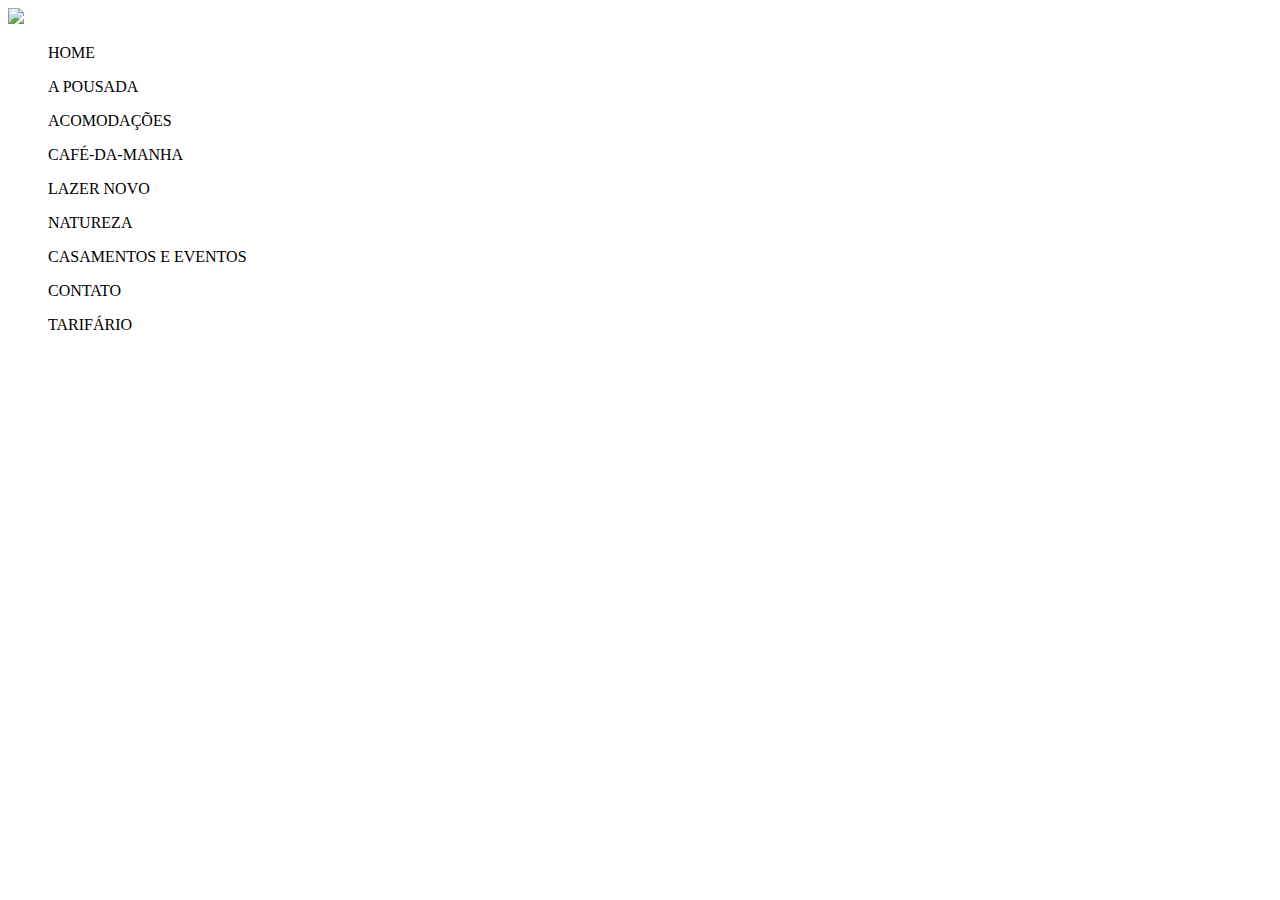
==== asscets/index.html @ f8b4b652 "fazendo headerhtml" ====
<!DOCTYPE html>
<html lang="PT-br">

<head>
    <meta charset="UTF-8">
    <meta http-equiv="X-UA-Compatible" content="IE=edge">
    <meta name="viewport" content="width=device-width, initial-scale=1.0">
    <title>Document</title>
    <link rel='stylesheet' type='text/css' media='screen' href='../asscets/index.html'>
    <script src='main.js'></script>
</head>

<body>
    <header>
        <div class="row">
            <div class="col">
                <img src="icon">
            </div>
            <div class="col">
                <div class="li">
                    <ul>HOME</ul>
                    <ul>A POUSADA</ul>
                    <ul>ACOMODAÇÕES</ul>
                    <ul>CAFÉ-DA-MANHA</ul>
                    <ul>LAZER
                        NOVO
                    </ul>
                    <ul>NATUREZA</ul>
                    <ul>CASAMENTOS E EVENTOS</ul>
                    <ul>CONTATO</ul>
                    <ul>TARIFÁRIO</ul>
                </div>
            </div>
        </div>
    </header>
</body>

</html>
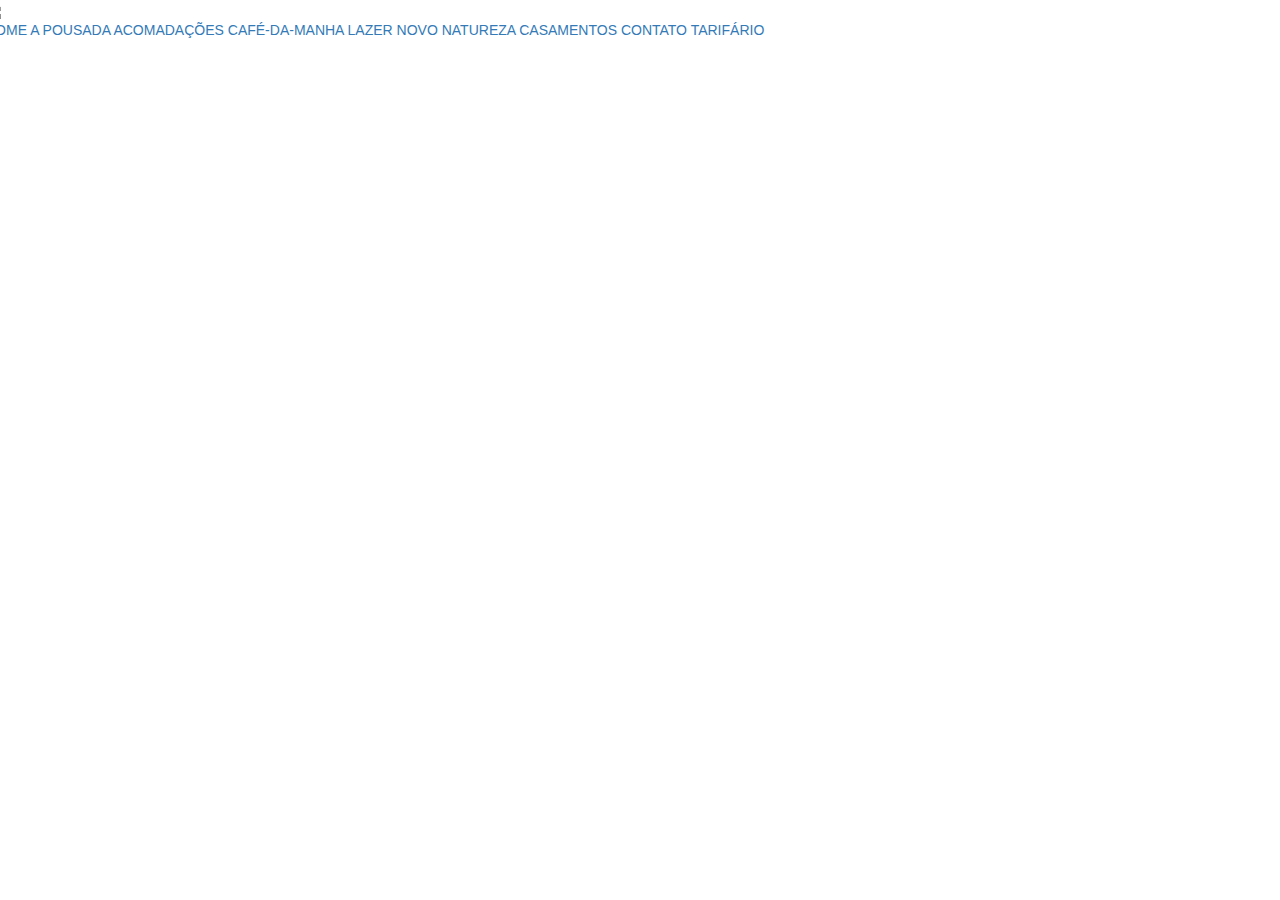
==== commit ce77a2bd: "adicionando js" ====
--- a/asscets/index.html
+++ b/asscets/index.html
@@ -5,9 +5,14 @@
     <meta charset="UTF-8">
     <meta http-equiv="X-UA-Compatible" content="IE=edge">
     <meta name="viewport" content="width=device-width, initial-scale=1.0">
+    <link rel='stylesheet' type='text/css' media='screen' href='./css/style.css'>
+    <script src='./js/main.js'></script>
+    <link rel="stylesheet" type="text/css" href="./assets/slick-1.8.1/slick/slick.css" />
+    <link rel="stylesheet" type="text/css" href="./assets/slick-1.8.1/slick/slick-theme.css" />
+    <link rel="stylesheet" href="https://maxcdn.bootstrapcdn.com/bootstrap/3.4.1/css/bootstrap.min.css">
+    <script src="https://ajax.googleapis.com/ajax/libs/jquery/3.5.1/jquery.min.js"></script>
+    <script src="https://maxcdn.bootstrapcdn.com/bootstrap/3.4.1/js/bootstrap.min.js"></script>
     <title>Document</title>
-    <link rel='stylesheet' type='text/css' media='screen' href='../asscets/index.html'>
-    <script src='main.js'></script>
 </head>
 
 <body>
@@ -18,21 +23,45 @@
             </div>
             <div class="col">
                 <div class="li">
-                    <ul>HOME</ul>
-                    <ul>A POUSADA</ul>
-                    <ul>ACOMODAÇÕES</ul>
-                    <ul>CAFÉ-DA-MANHA</ul>
-                    <ul>LAZER
-                        NOVO
-                    </ul>
-                    <ul>NATUREZA</ul>
-                    <ul>CASAMENTOS E EVENTOS</ul>
-                    <ul>CONTATO</ul>
-                    <ul>TARIFÁRIO</ul>
+                    <li>
+                        <a href="">HOME</a>
+                        <a href="">A POUSADA</a>
+                        <a href="">ACOMADAÇÕES</a>
+                        <a href="">CAFÉ-DA-MANHA</a>
+                        <a href="">LAZER
+                            NOVO
+                        </a>
+                        <a href="">NATUREZA</a>
+                        <a href="">CASAMENTOS</a>
+                        <a href="">CONTATO</a>
+                        <a href="">TARIFÁRIO</a>
+                    </li>
                 </div>
             </div>
         </div>
     </header>
+
+    <section class="sliders">
+        <div class="slider">
+            <div class="slider">
+                <div><img src=""></div>
+                <div><img src=""></div>
+                <div><img src=""></div>
+                <div><img src=""></div>
+                <div><img src=""></div>
+                <div><img src=""></div>
+                <div><img src=""></div>
+                <div><img src=""></div>
+                <div><img src=""></div>
+            </div>
+        </div>
+    </section>
+
+
+    <script type="text/javascript" src="//code.jquery.com/jquery-1.11.0.min.js"></script>
+    <script type="text/javascript" src="//code.jquery.com/jquery-migrate-1.2.1.min.js"></script>
+    <script src="https://cdnjs.cloudflare.com/ajax/libs/slick-carousel/1.8.1/slick.min.js"></script>
+    <script src="/asscets/js/main.js"></script>
 </body>
 
 </html>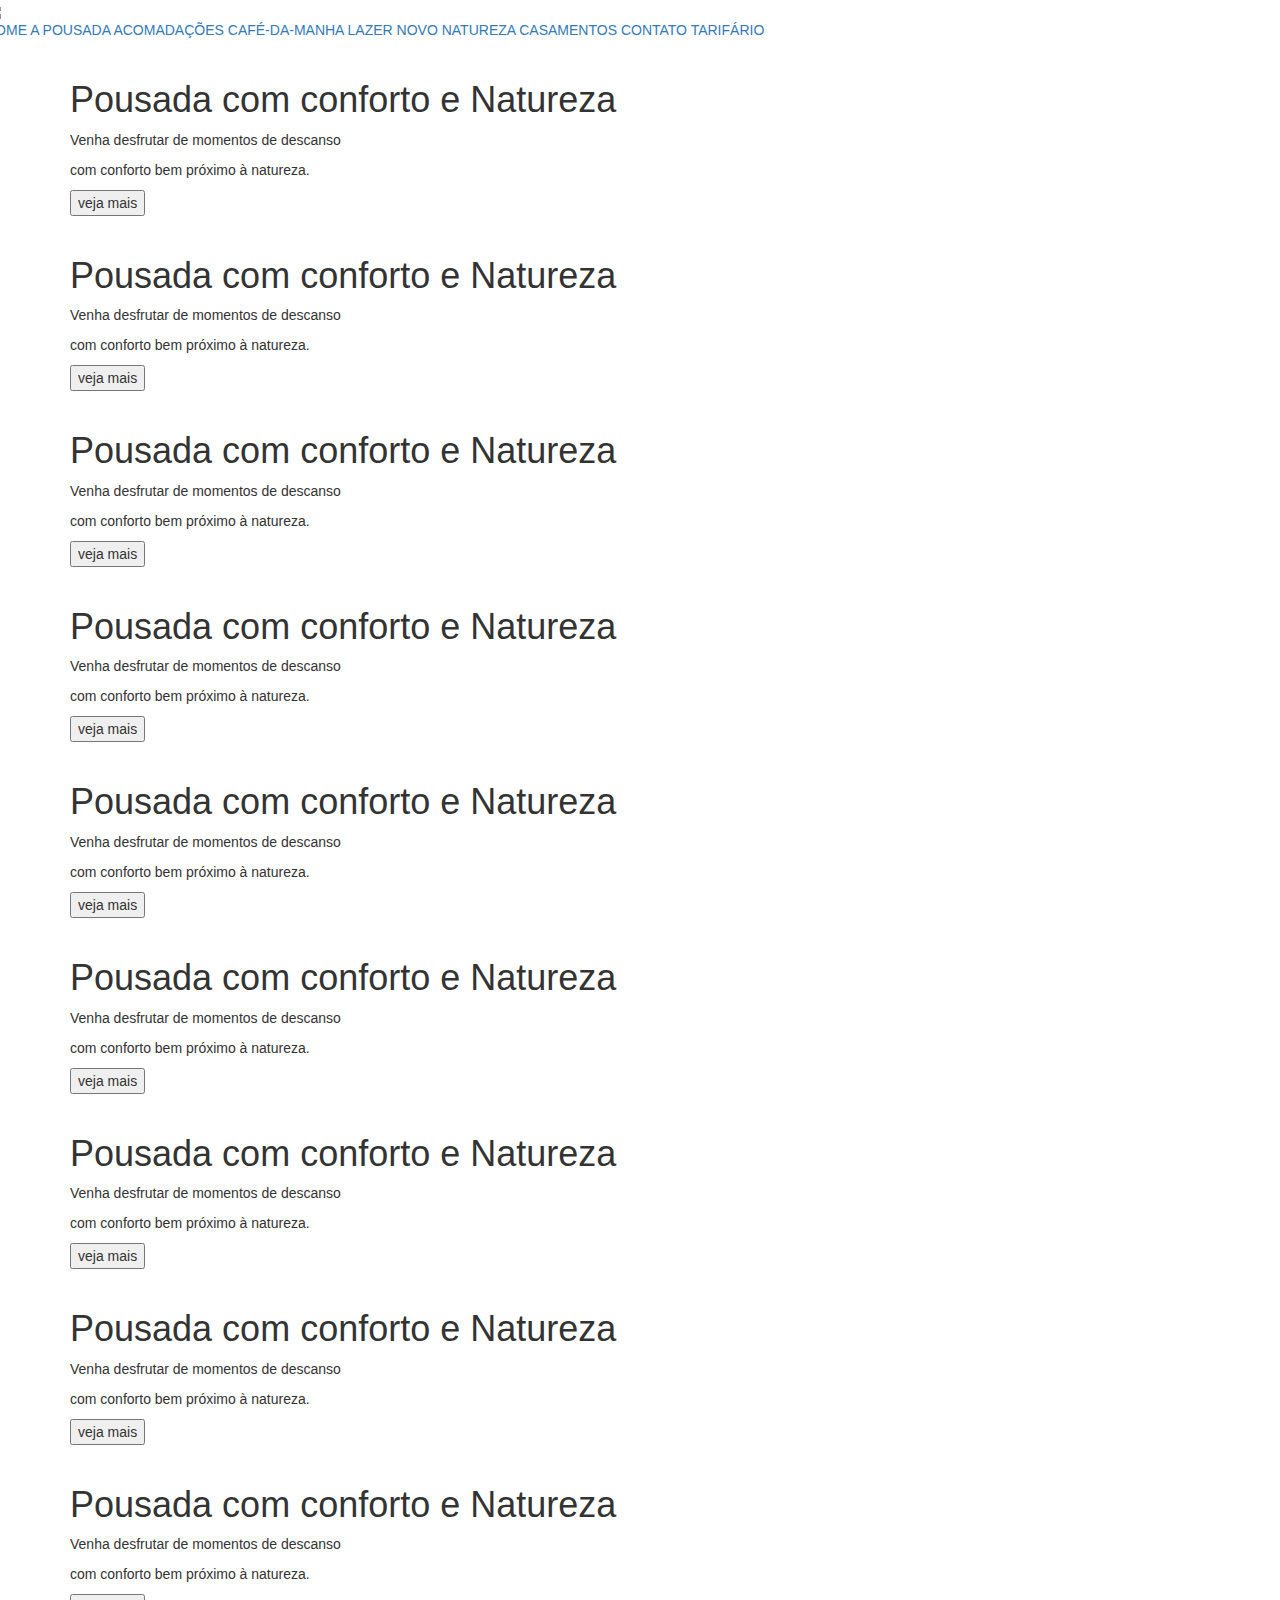
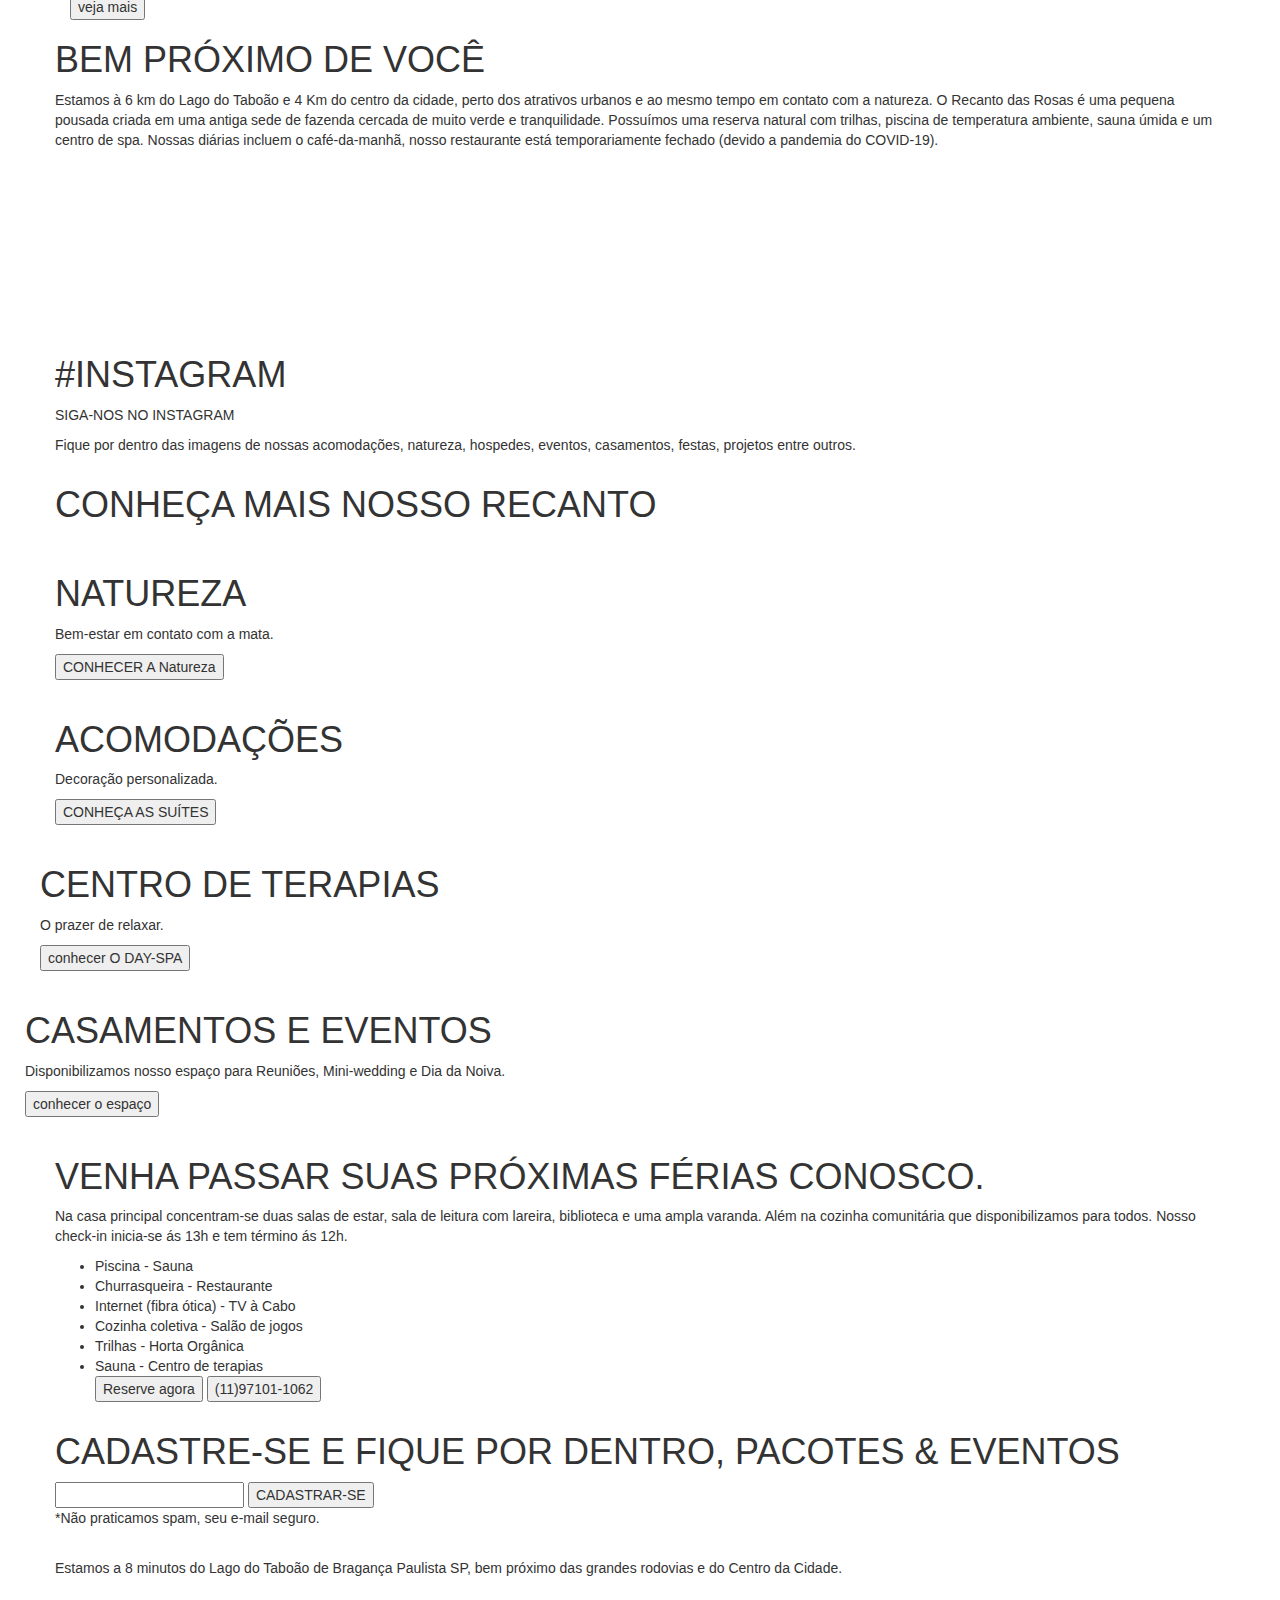
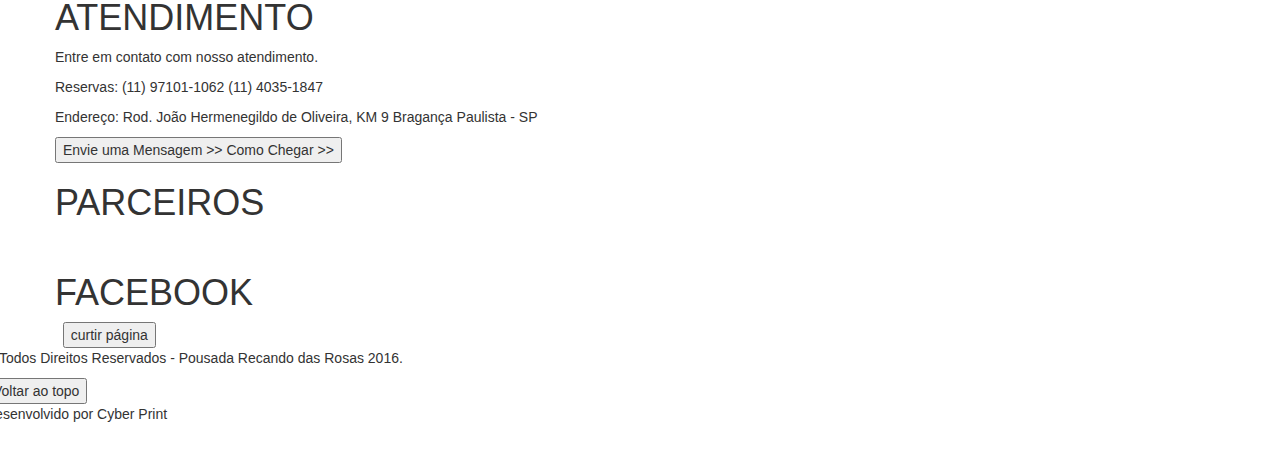
==== commit 4f937dfb: "html concluido" ====
--- a/asscets/index.html
+++ b/asscets/index.html
@@ -41,27 +41,256 @@
         </div>
     </header>
 
+
     <section class="sliders">
-        <div class="slider">
+        <div class="container">
             <div class="slider">
-                <div><img src=""></div>
-                <div><img src=""></div>
-                <div><img src=""></div>
-                <div><img src=""></div>
-                <div><img src=""></div>
-                <div><img src=""></div>
-                <div><img src=""></div>
-                <div><img src=""></div>
-                <div><img src=""></div>
-            </div>
-        </div>
-    </section>
-
+                <div class="slider">
+                    <div><img src="">
+                        <h1>Pousada com conforto e Natureza</h1>
+                        <p>Venha desfrutar de momentos de descanso</p>
+                        <p>com conforto bem próximo à natureza.</p>
+                        <button>veja mais</button>
+                    </div>
+                    <div><img src="">
+                        <h1>Pousada com conforto e Natureza</h1>
+                        <p>Venha desfrutar de momentos de descanso</p>
+                        <p>com conforto bem próximo à natureza.</p>
+                        <button>veja mais</button>
+                    </div>
+                    <div><img src="">
+                        <h1>Pousada com conforto e Natureza</h1>
+                        <p>Venha desfrutar de momentos de descanso</p>
+                        <p>com conforto bem próximo à natureza.</p>
+                        <button>veja mais</button>
+                    </div>
+                    <div><img src="">
+                        <h1>Pousada com conforto e Natureza</h1>
+                        <p>Venha desfrutar de momentos de descanso</p>
+                        <p>com conforto bem próximo à natureza.</p>
+                        <button>veja mais</button>
+                    </div>
+                    <div><img src="">
+                        <h1>Pousada com conforto e Natureza</h1>
+                        <p>Venha desfrutar de momentos de descanso</p>
+                        <p>com conforto bem próximo à natureza.</p>
+                        <button>veja mais</button>
+                    </div>
+                    <div><img src="">
+                        <h1>Pousada com conforto e Natureza</h1>
+                        <p>Venha desfrutar de momentos de descanso</p>
+                        <p>com conforto bem próximo à natureza.</p>
+                        <button>veja mais</button>
+                    </div>
+                    <div><img src="">
+                        <h1>Pousada com conforto e Natureza</h1>
+                        <p>Venha desfrutar de momentos de descanso</p>
+                        <p>com conforto bem próximo à natureza.</p>
+                        <button>veja mais</button>
+                    </div>
+                    <div><img src="">
+                        <h1>Pousada com conforto e Natureza</h1>
+                        <p>Venha desfrutar de momentos de descanso</p>
+                        <p>com conforto bem próximo à natureza.</p>
+                        <button>veja mais</button>
+                    </div>
+                    <div><img src="">
+                        <h1>Pousada com conforto e Natureza</h1>
+                        <p>Venha desfrutar de momentos de descanso</p>
+                        <p>com conforto bem próximo à natureza.</p>
+                        <button>veja mais</button>
+                    </div>
+                </div>
+            </div>
+        </div>
+    </section>
 
     <script type="text/javascript" src="//code.jquery.com/jquery-1.11.0.min.js"></script>
     <script type="text/javascript" src="//code.jquery.com/jquery-migrate-1.2.1.min.js"></script>
     <script src="https://cdnjs.cloudflare.com/ajax/libs/slick-carousel/1.8.1/slick.min.js"></script>
     <script src="/asscets/js/main.js"></script>
+
+    <section class="proximodevoce">
+        <div class="container">
+            <div class="row">
+                <div class="col">
+                    <h1>
+                        BEM PRÓXIMO DE VOCÊ
+                    </h1>
+                    <p>Estamos à 6 km do Lago do Taboão e 4 Km do centro da cidade, perto dos atrativos urbanos e ao
+                        mesmo tempo em contato com a natureza. O Recanto das Rosas é uma pequena pousada criada em uma
+                        antiga sede de fazenda cercada de muito verde e tranquilidade. Possuímos uma reserva natural com
+                        trilhas, piscina de temperatura ambiente, sauna úmida e um centro de spa. Nossas diárias incluem
+                        o café-da-manhã, nosso restaurante está temporariamente fechado (devido a pandemia do COVID-19).
+                    </p>
+                    <img src="">
+                    <video src=""></video>
+                </div>
+            </div>
+        </div>
+    </section>
+
+    <section class="instagram">
+        <div class="container">
+            <div class="row">
+                <div class="col">
+                    <img src="">
+                </div>
+                <div class="col">
+                    <h1>#INSTAGRAM</h1>
+                    <p>SIGA-NOS NO INSTAGRAM</p>
+                    <p>Fique por dentro das imagens de nossas acomodações, natureza, hospedes, eventos, casamentos,
+                        festas,
+                        projetos entre outros.
+                    </p>
+                </div>
+            </div>
+        </div>
+    </section>
+
+    <section class="conhecamais">
+        <div class="container">
+            <div class="row">
+                <div class="col">
+                    <h1>CONHEÇA MAIS NOSSO RECANTO</h1>
+                </div>
+            </div>
+        </div>
+    </section>
+
+    <section class="sobremais">
+        <div class="container">
+            <div class="row">
+                <div class="colnatureza">
+                    <img src="">
+                    <h1>NATUREZA</h1>
+                    <p>Bem-estar em contato com a mata.</p>
+                    <button>CONHECER A Natureza</button>
+                </div>
+            </div>
+            <div class="row">
+                <div class="colacomodacoes">
+                    <img src="">
+                    <h1>ACOMODAÇÕES</h1>
+                    <p>Decoração personalizada.</p>
+                    <button>CONHEÇA AS SUÍTES</button>
+                </div>
+                <div class="row">
+                    <div class="colcentrodeterapias">
+                        <img src="">
+                        <h1>CENTRO DE TERAPIAS</h1>
+                        <p>O prazer de relaxar.</p>
+                        <button>conhecer O DAY-SPA</button>
+                    </div>
+                    <div class="row">
+                        <div class="colcasamentoseeventos">
+                            <img src="">
+                            <h1>CASAMENTOS E EVENTOS</h1>
+                            <p>Disponibilizamos nosso espaço para Reuniões, Mini-wedding e Dia da Noiva.</p>
+                            <button>conhecer o espaço</button>
+                        </div>
+                    </div>
+                </div>
+            </div>
+        </div>
+    </section>
+
+    <section class="reserveagora">
+        <div class="container">
+            <div class="row">
+                <div class="col">
+                    <img src="">
+                </div>
+                <div class="col">
+                    <h1>VENHA PASSAR SUAS PRÓXIMAS
+                        FÉRIAS CONOSCO.</h1>
+                    <p>
+                        Na casa principal concentram-se duas salas de estar, sala de leitura com lareira, biblioteca e
+                        uma
+                        ampla varanda. Além na cozinha comunitária que disponibilizamos para todos. Nosso check-in
+                        inicia-se
+                        ás 13h e tem término ás 12h.
+                    </p>
+                    <ul>
+                        <li>Piscina - Sauna</li>
+                        <li>Churrasqueira - Restaurante</li>
+                        <li>Internet (fibra ótica) - TV à Cabo</li>
+                        <li>Cozinha coletiva - Salão de jogos</li>
+                        <li>Trilhas - Horta Orgânica</li>
+                        <li>Sauna - Centro de terapias</li>
+                        <button>Reserve agora</button>
+                        <button>(11)97101-1062</button>
+                    </ul>
+                </div>
+            </div>
+        </div>
+    </section>
+
+    <section class="cadastrese">
+        <div class="container">
+            <div class="row">
+                <div class="col">
+                    <h1>
+                        CADASTRE-SE E FIQUE POR DENTRO, PACOTES & EVENTOS
+                    </h1>
+                    <input type="seu E-Mail">
+                    <button>CADASTRAR-SE</button>
+                    <p>*Não praticamos spam, seu e-mail seguro.</p>
+                </div>
+            </div>
+        </div>
+    </section>
+
+    <footer>
+        <div class="container">
+            <div class="row">
+                <div class="col">
+                    <img src="">
+                    <p>Estamos a 8 minutos do Lago do Taboão de Bragança Paulista SP, bem próximo das grandes rodovias e
+                        do Centro da Cidade.</p>
+                </div>
+                <div class="col">
+                    <h1>
+                        ATENDIMENTO
+                    </h1>
+                    <p>Entre em contato com nosso atendimento.</p>
+                    <p>Reservas:
+                        (11) 97101-1062
+                        (11) 4035-1847
+                    </p>
+                    <p>Endereço:
+                        Rod. João Hermenegildo de Oliveira, KM 9
+                        Bragança Paulista - SP</p>
+                    <button>
+                        Envie uma Mensagem >>
+                        Como Chegar >></button>
+                </div>
+                <div class="col">
+                    <h1>
+                        PARCEIROS
+                    </h1>
+                    <img src="">
+                    <img src="">
+                    <img src="">
+                    <img src="">
+                    <img src="">
+                </div>
+                <div class="col">
+                    <h1>FACEBOOK</h1>
+                    <img src="">
+                    <img src="">
+                    <button>curtir página</button>
+                </div>
+            </div>
+        </div>
+        <div class="row">
+            <p>© Todos Direitos Reservados - Pousada Recando das Rosas 2016.</p>
+            <button>Voltar ao topo</button>
+            <p>Desenvolvido por Cyber Print</p>
+            <img src="">
+        </div>
+    </footer>
+
 </body>
 
 </html>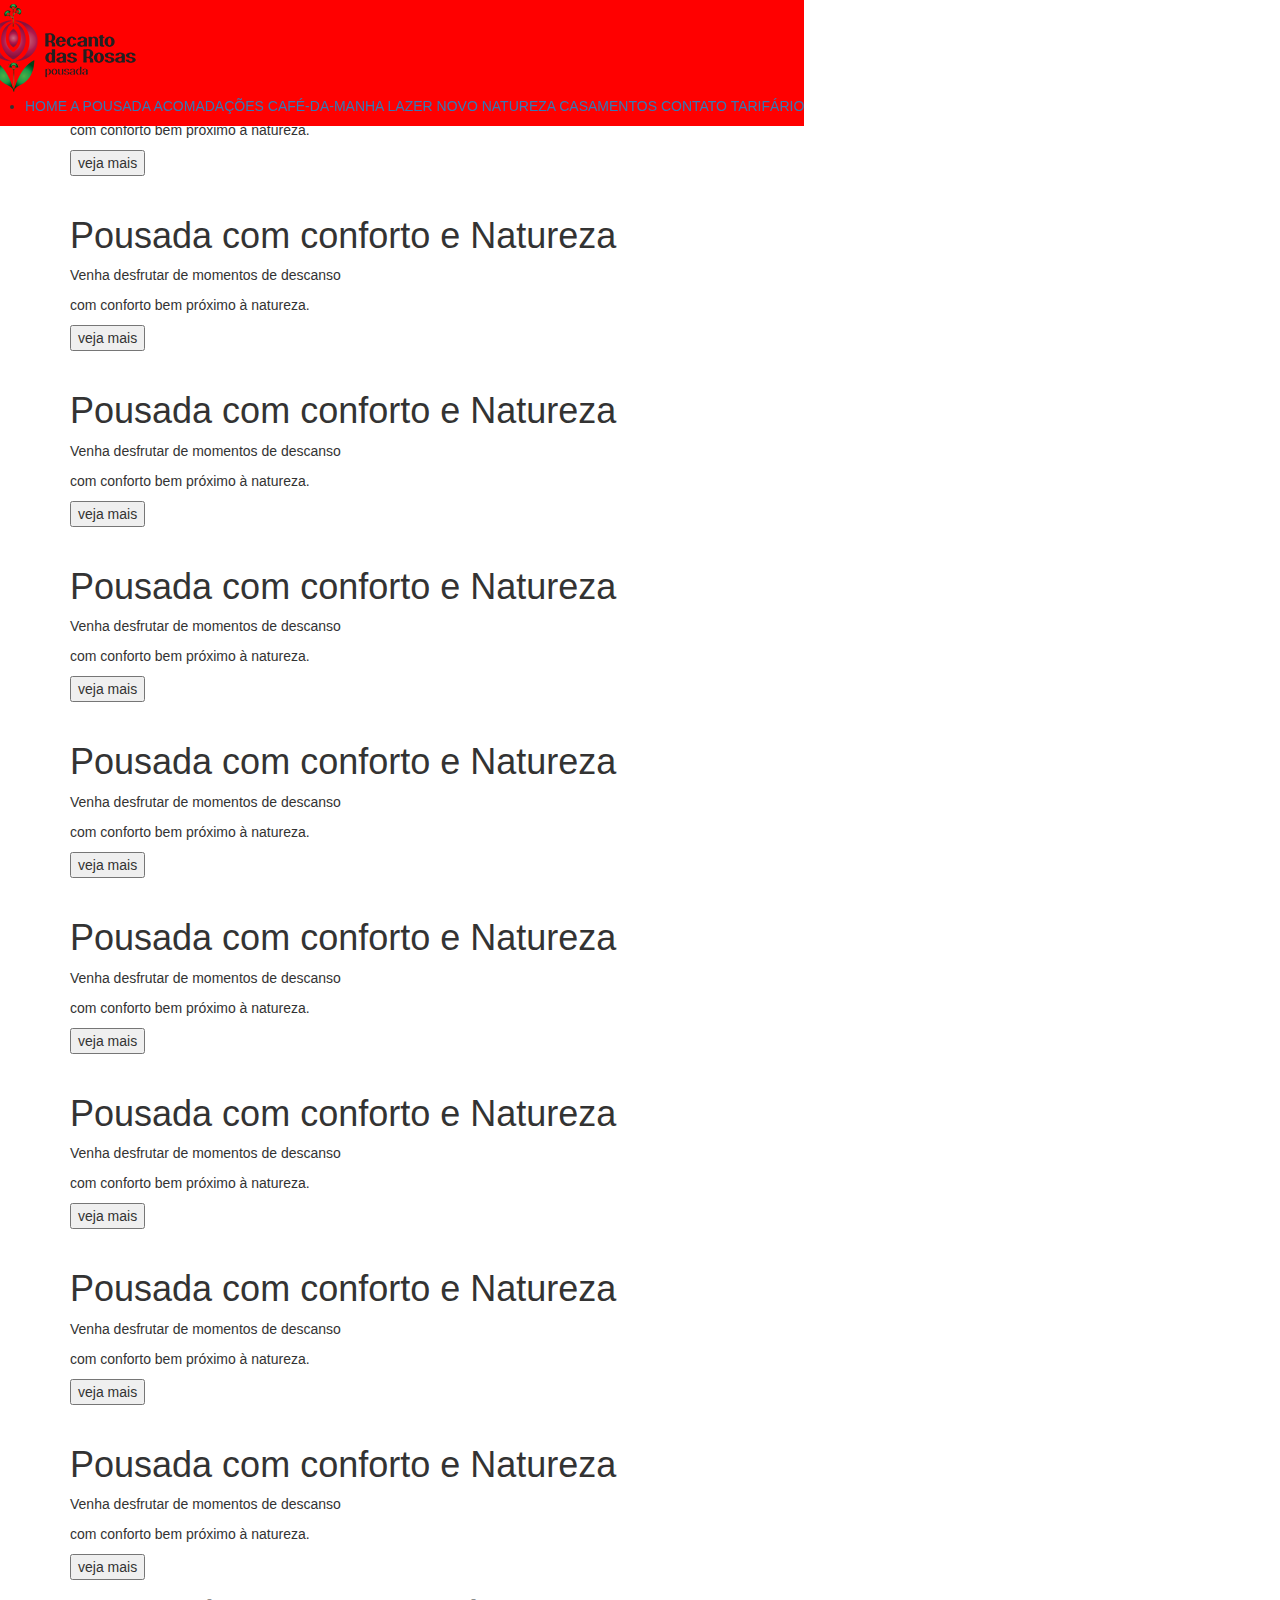
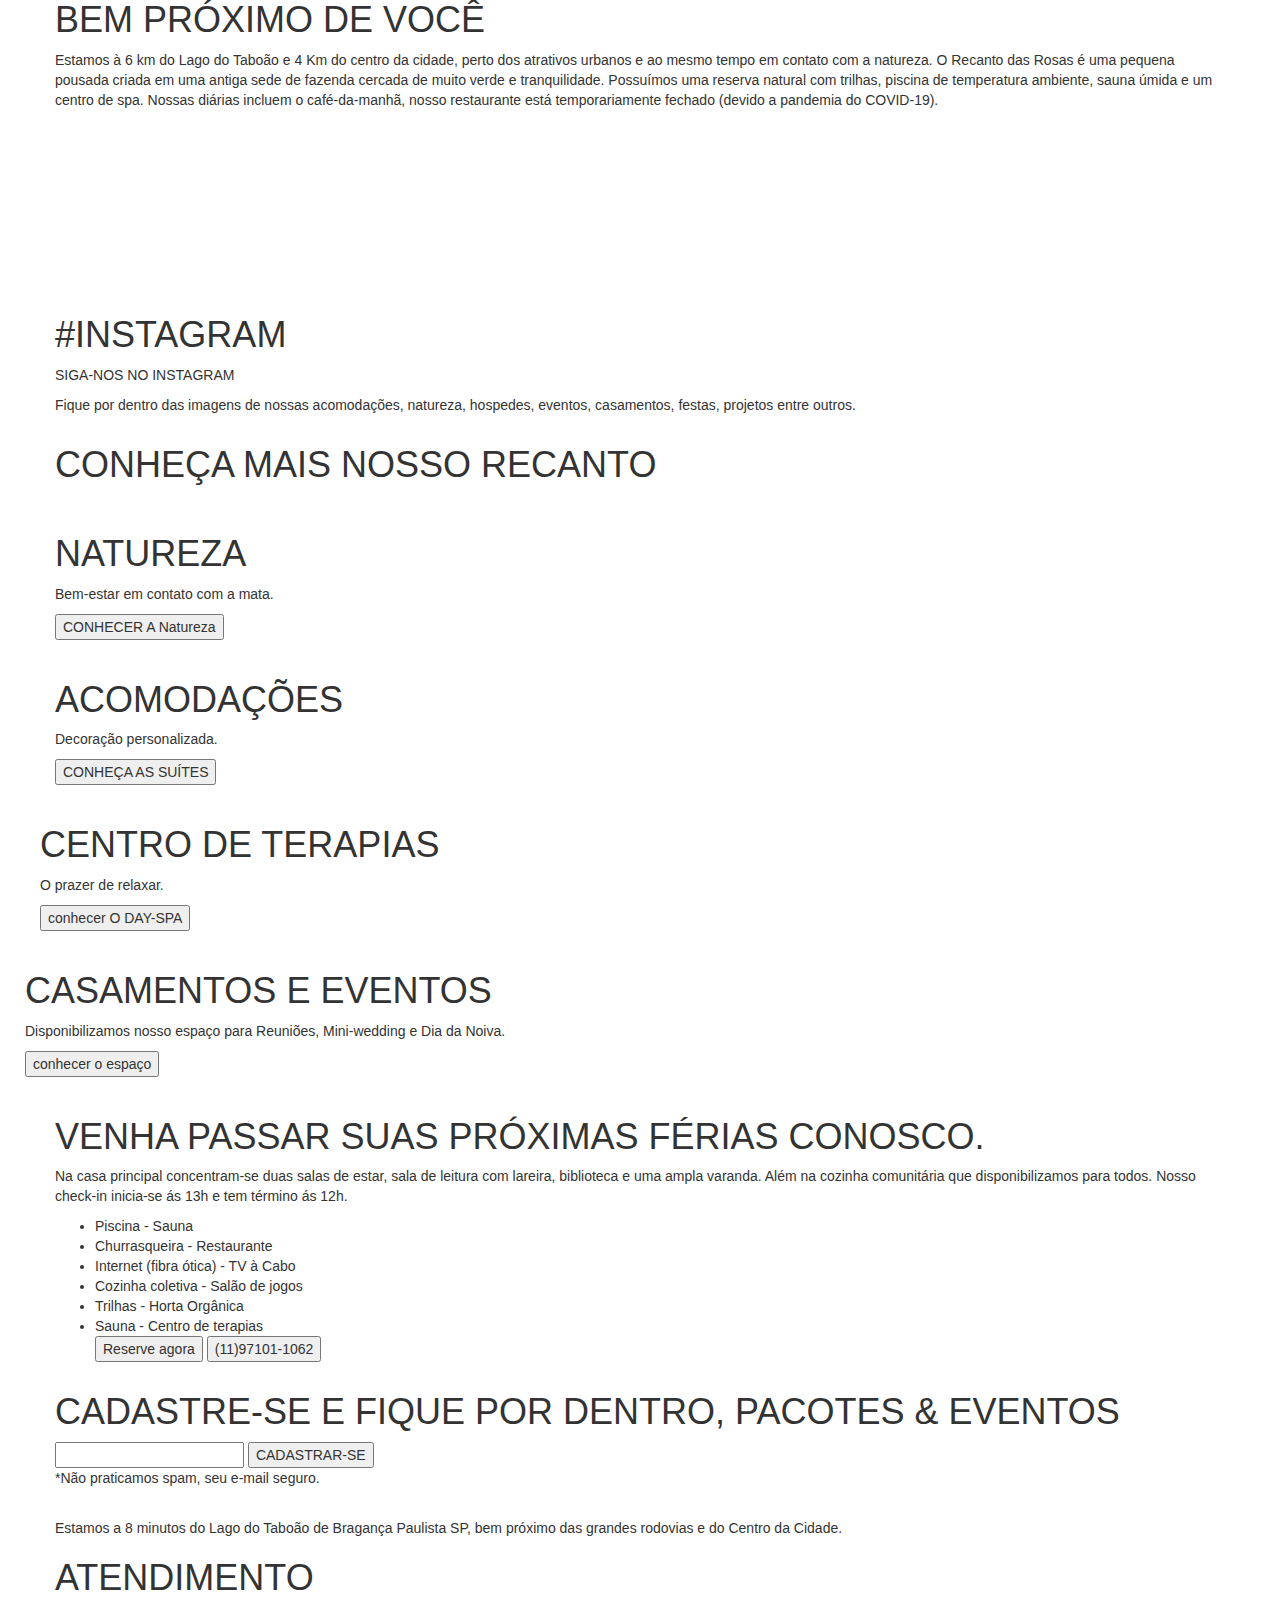
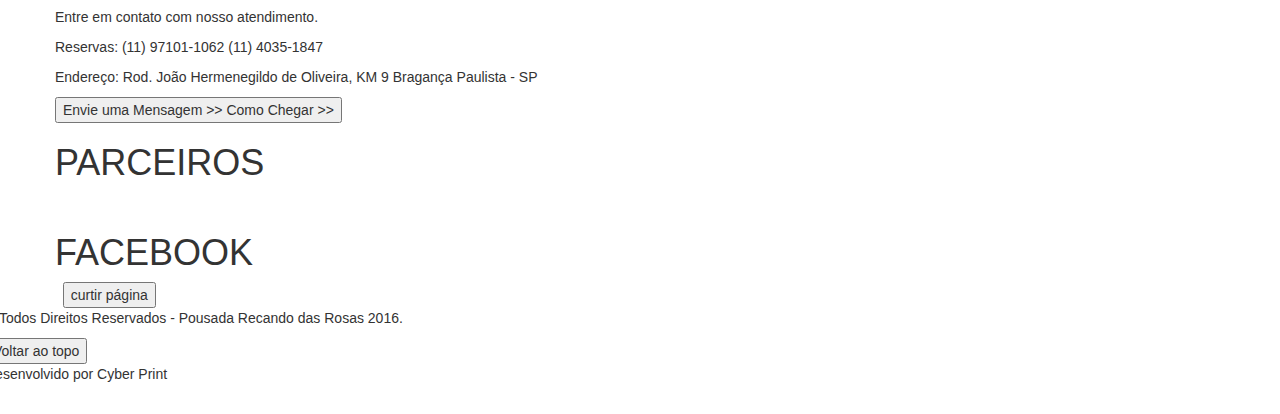
==== commit e65f7960: "adicionando.css" ====
--- a/asscets/index.html
+++ b/asscets/index.html
@@ -19,23 +19,25 @@
     <header>
         <div class="row">
             <div class="col">
-                <img src="icon">
+                <img src="./img/logo.png">
             </div>
             <div class="col">
                 <div class="li">
-                    <li>
-                        <a href="">HOME</a>
-                        <a href="">A POUSADA</a>
-                        <a href="">ACOMADAÇÕES</a>
-                        <a href="">CAFÉ-DA-MANHA</a>
-                        <a href="">LAZER
-                            NOVO
-                        </a>
-                        <a href="">NATUREZA</a>
-                        <a href="">CASAMENTOS</a>
-                        <a href="">CONTATO</a>
-                        <a href="">TARIFÁRIO</a>
-                    </li>
+                    <ul>
+                        <li>
+                            <a href="">HOME</a>
+                            <a href="">A POUSADA</a>
+                            <a href="">ACOMADAÇÕES</a>
+                            <a href="">CAFÉ-DA-MANHA</a>
+                            <a href="">LAZER
+                                NOVO
+                            </a>
+                            <a href="">NATUREZA</a>
+                            <a href="">CASAMENTOS</a>
+                            <a href="">CONTATO</a>
+                            <a href="">TARIFÁRIO</a>
+                        </li>
+                    </ul>
                 </div>
             </div>
         </div>
--- a/asscets/css/style.css
+++ b/asscets/css/style.css
@@ -0,0 +1,14 @@
+body{
+    font-size: 100%;
+    list-style-type: none;
+}
+
+header {
+    position: fixed;  
+    display: flex;
+
+}
+
+header .row {
+    background-color: red;
+}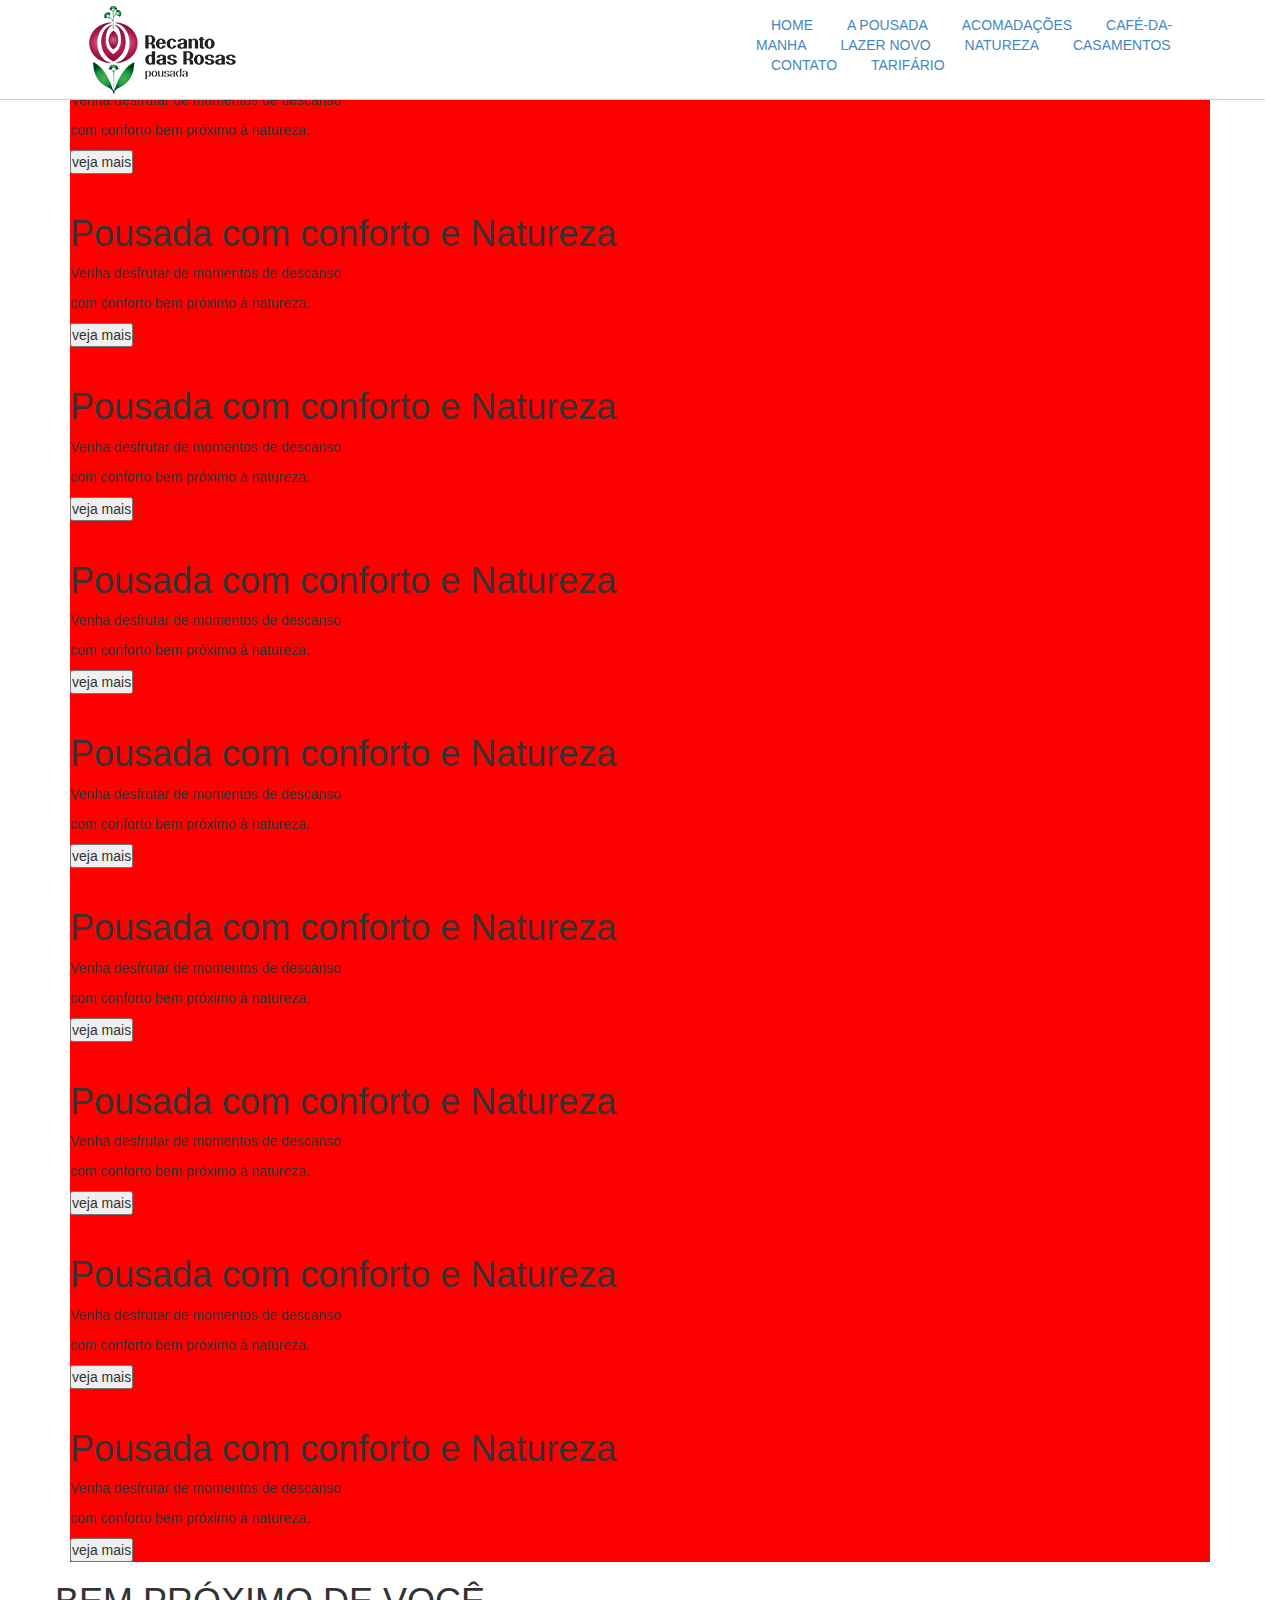
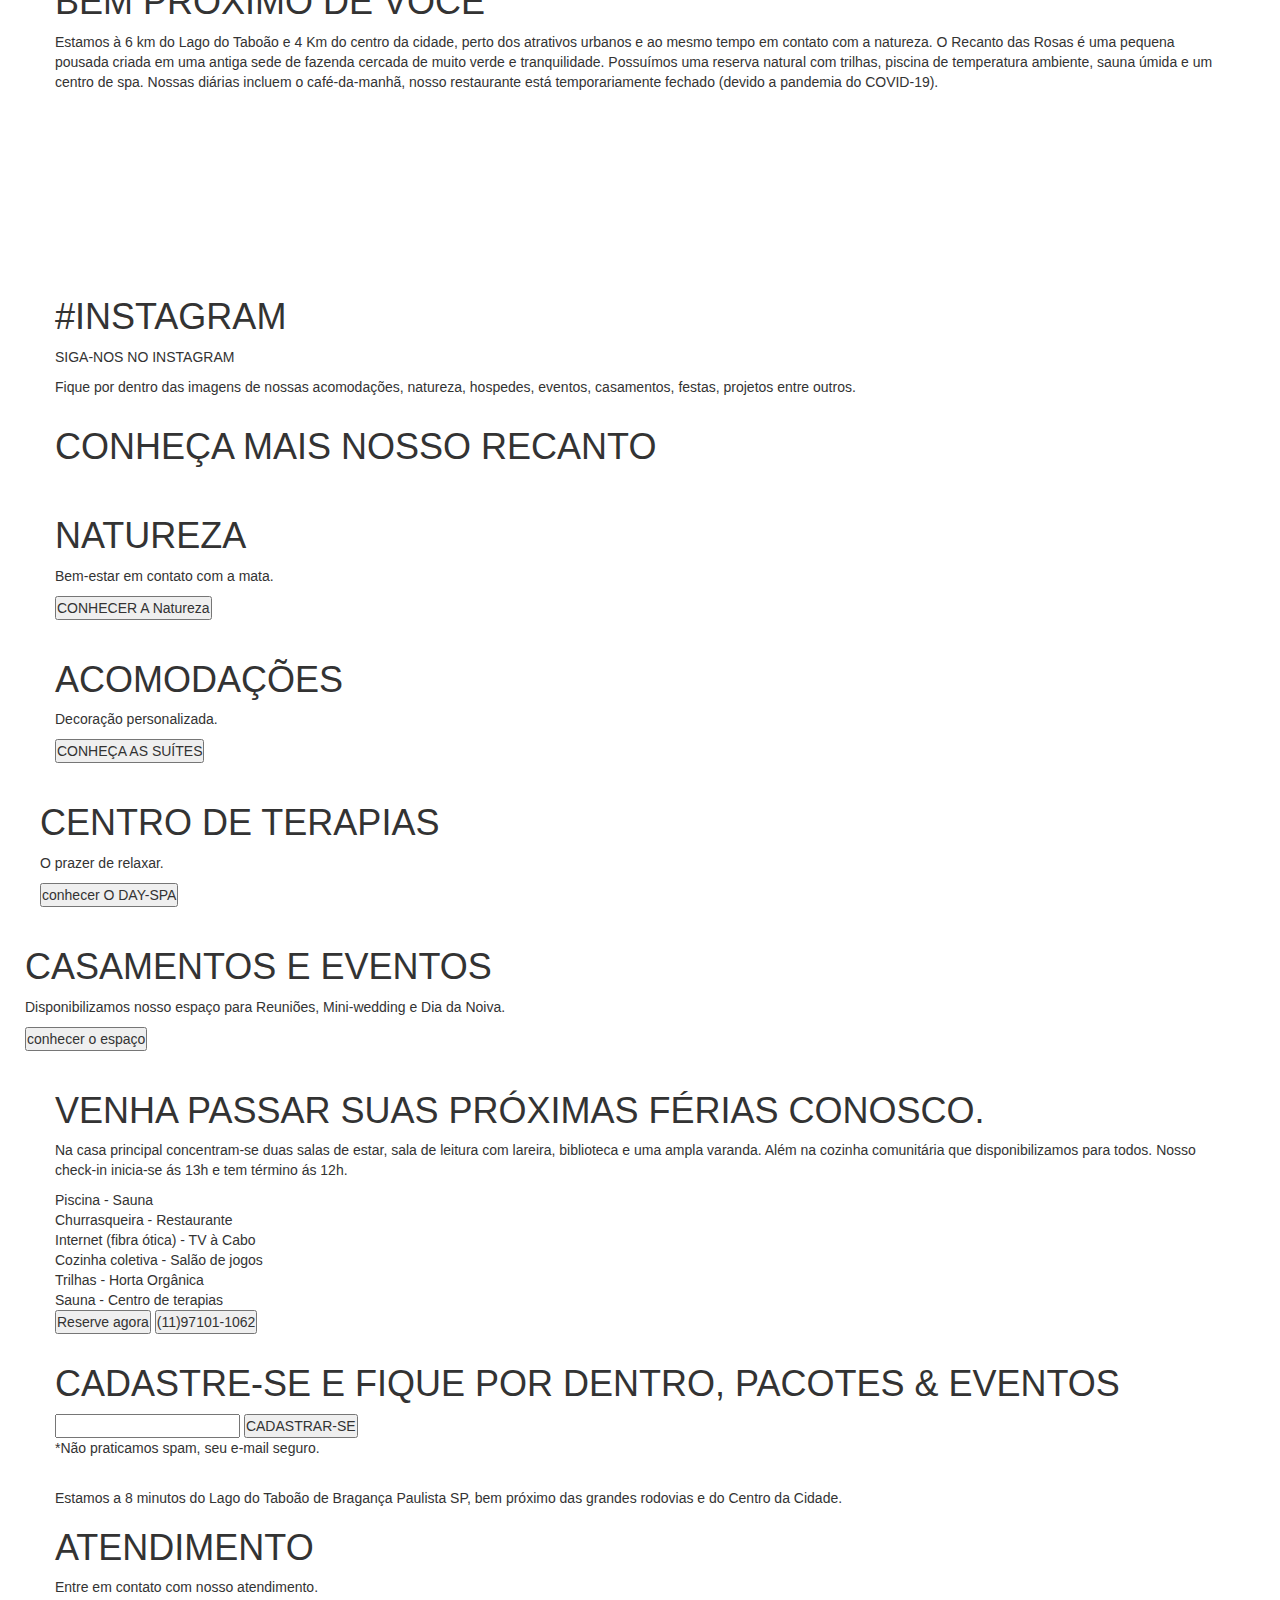
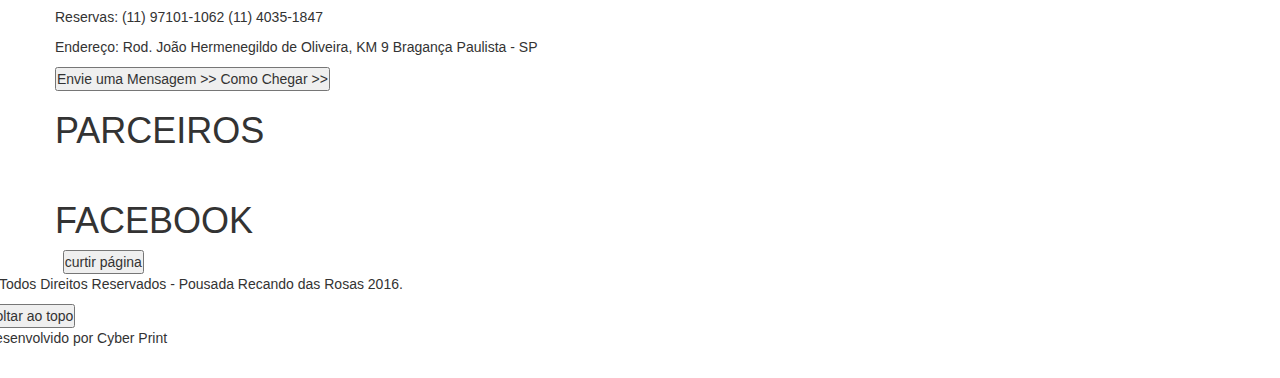
==== commit d9b2d1f2: "terminando header amanha entrego" ====
--- a/asscets/index.html
+++ b/asscets/index.html
@@ -29,9 +29,7 @@
                             <a href="">A POUSADA</a>
                             <a href="">ACOMADAÇÕES</a>
                             <a href="">CAFÉ-DA-MANHA</a>
-                            <a href="">LAZER
-                                NOVO
-                            </a>
+                            <a href="">LAZER NOVO</a>
                             <a href="">NATUREZA</a>
                             <a href="">CASAMENTOS</a>
                             <a href="">CONTATO</a>
--- a/asscets/css/style.css
+++ b/asscets/css/style.css
@@ -1,14 +1,58 @@
+*{margin: 0; padding: 0; font-size: 100%; box-sizing: border-box; font-family: Arial, Helvetica, Opens sans-serif;}
+ul {list-style: none;}
+a {text-decoration: none; cursor: pointer; opacity: 0.9;}
+a:houve {opacity: 1;}
+.container {min-width: 1152px;}
+
 body{
     font-size: 100%;
     list-style-type: none;
 }
 
+header .row {
+    position: fixed;
+    display: flex;
+    list-style: none;
+    gap: 32px;
+    height: 75px;
+    align-items: center;
+    background-color: rgb(255, 255, 255);
+    width: 100%;
+    height: 100px;
+    border-bottom: 1px solid #ccc;
+}
+
 header {
     position: fixed;  
     display: flex;
-
+    width: 100%;
 }
 
-header .row {
+
+header .row .col {
+    display: flex;
+    width: 100%;
+    justify-content: space-between;
+    padding: 0px 0px 0px 68px;
+}
+
+header .row .col .li{
+    position: relative;
+    width: 100%;
+    padding: 0px 0px 0px 47px;
+    display: flex;
+    align-items: center;
+    justify-content: end;
+}
+
+header .row .col .li a {
+    margin: 0px 15px;
+    
+}
+
+.sliders .container .slider {
     background-color: red;
+}
+
+.sliders .container .slider { 
 }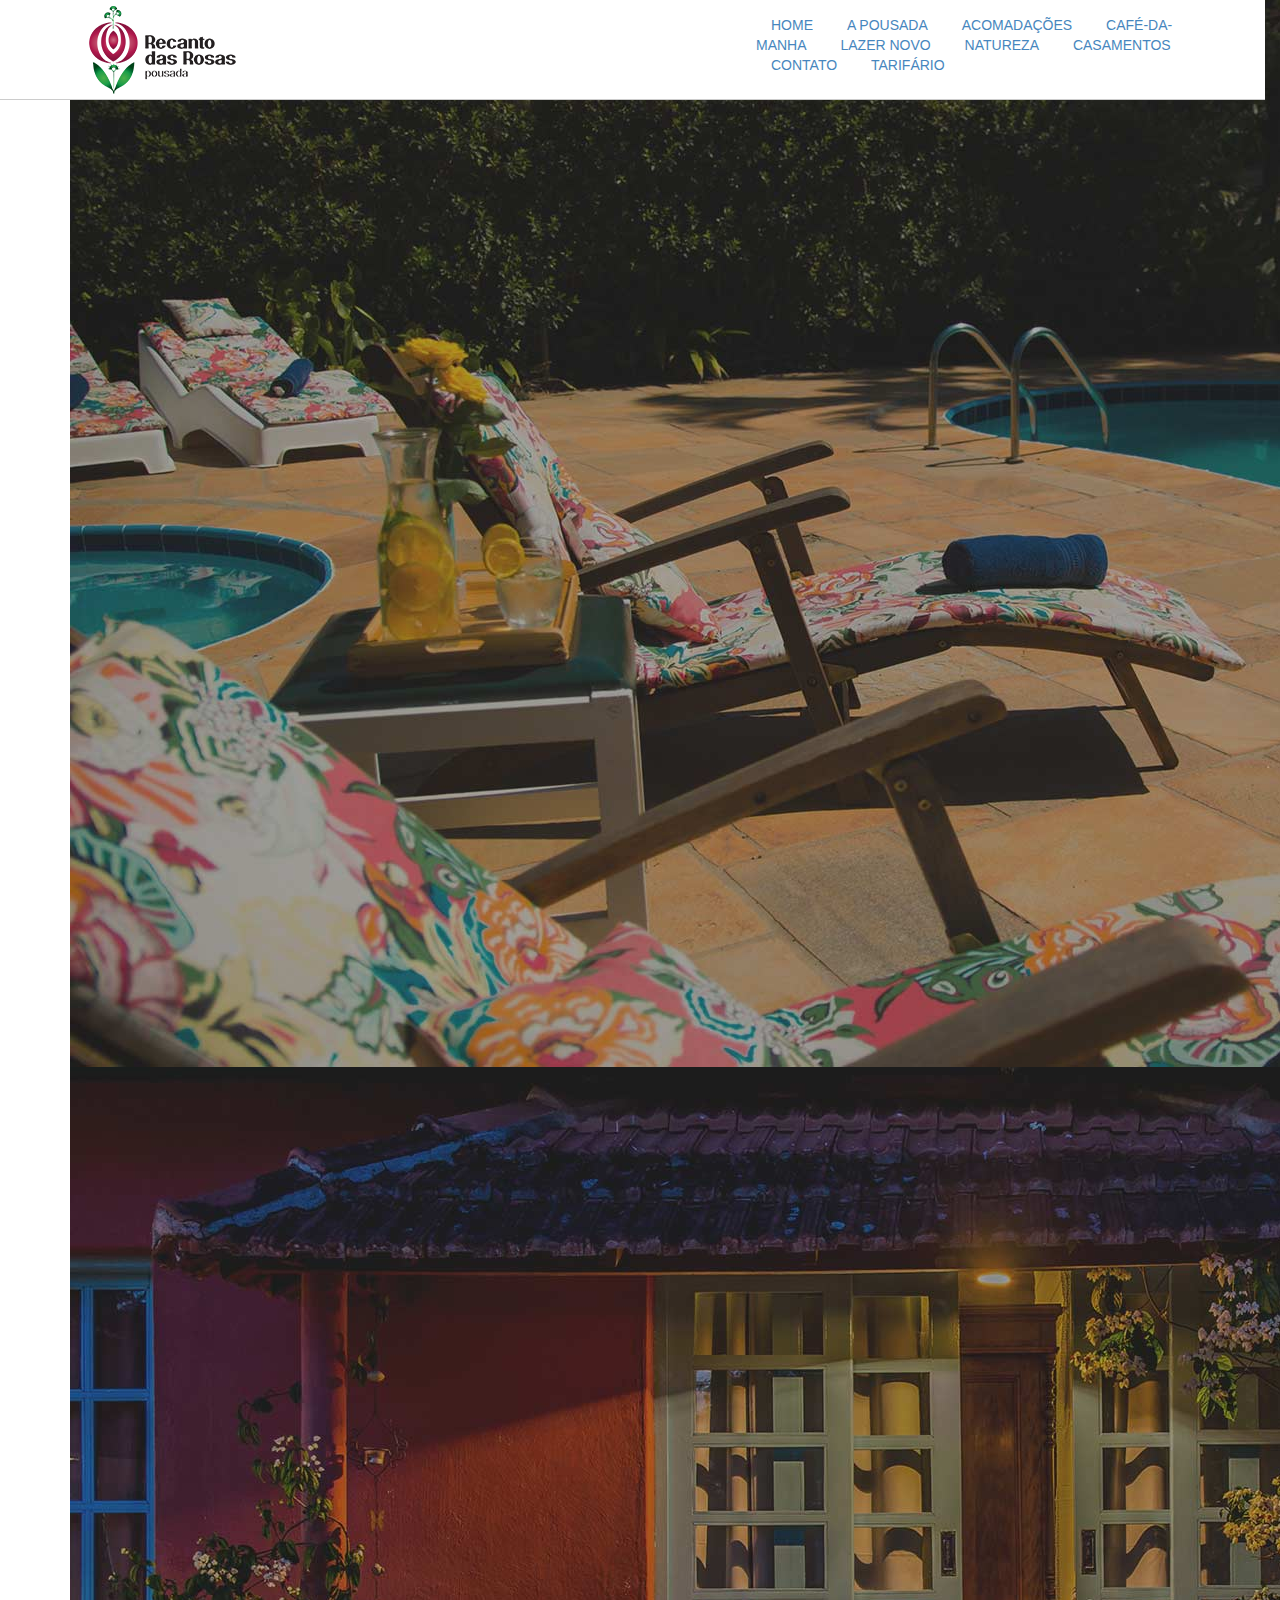
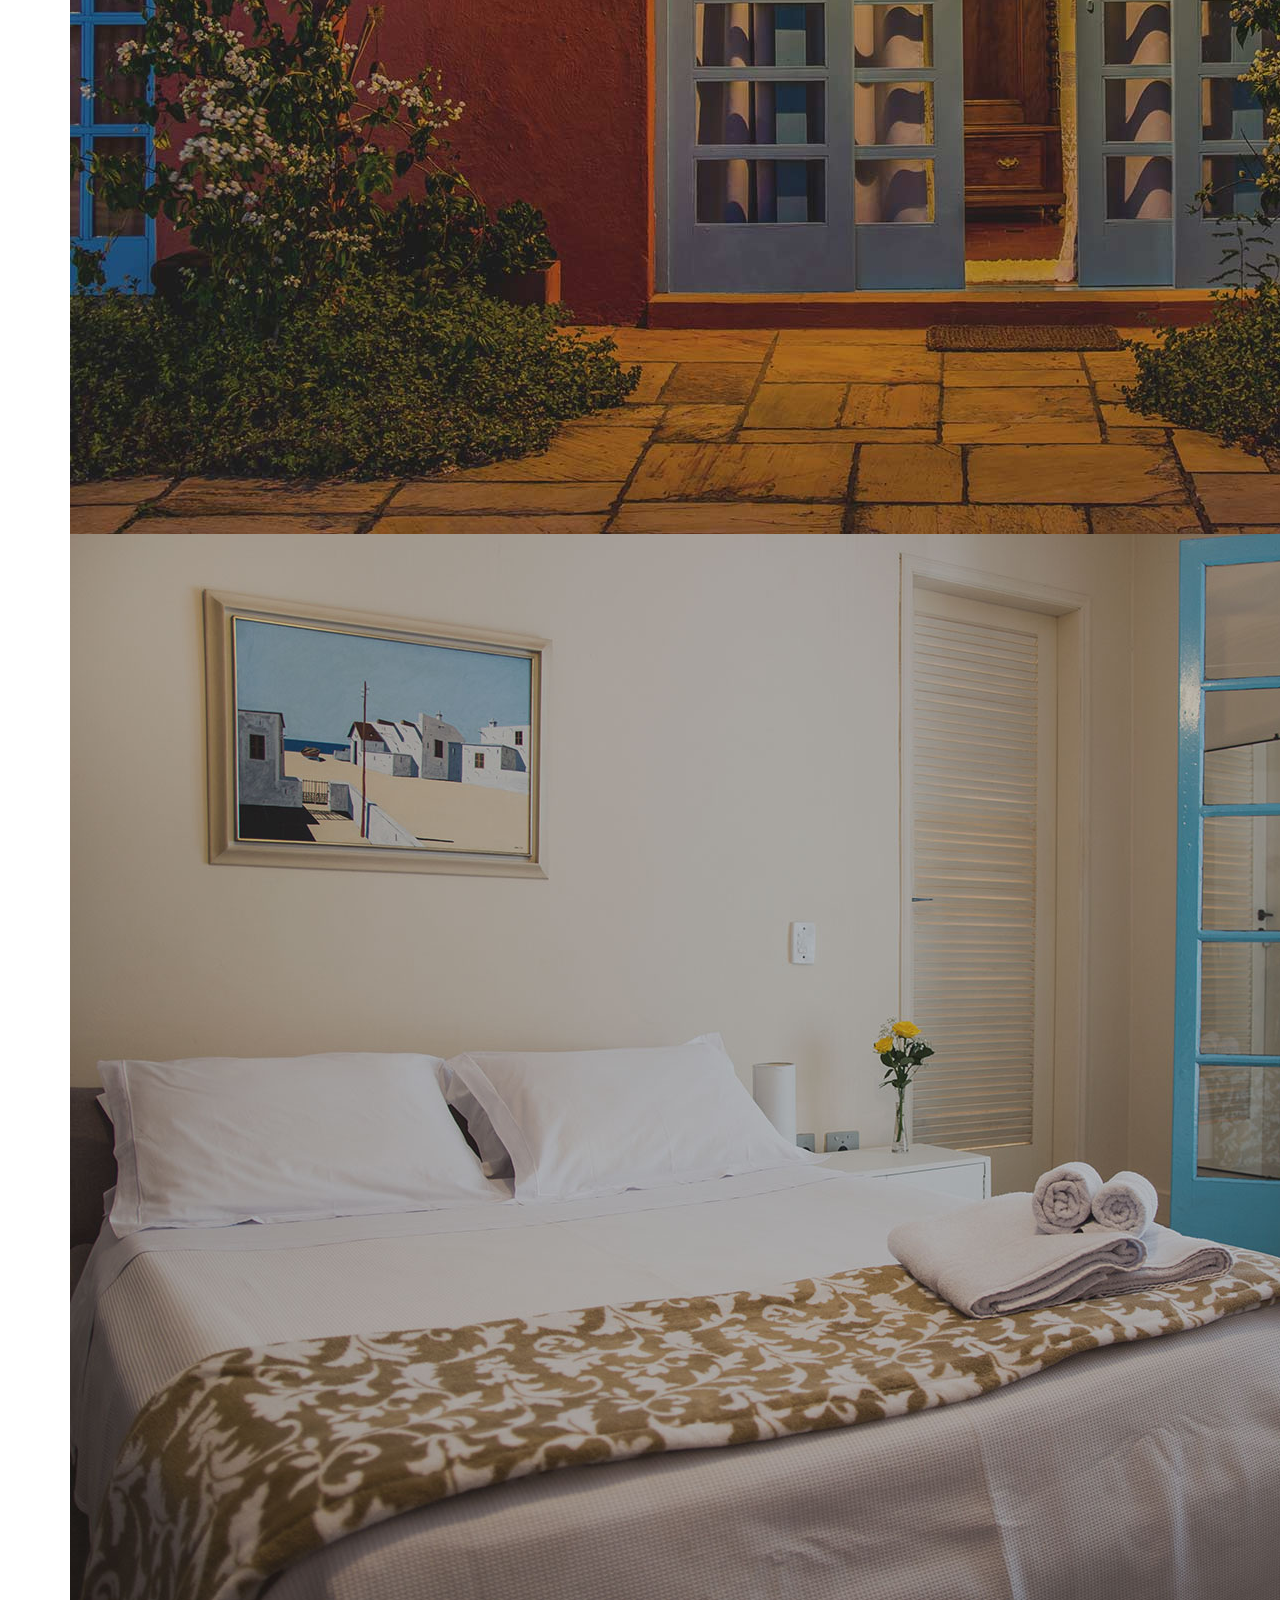
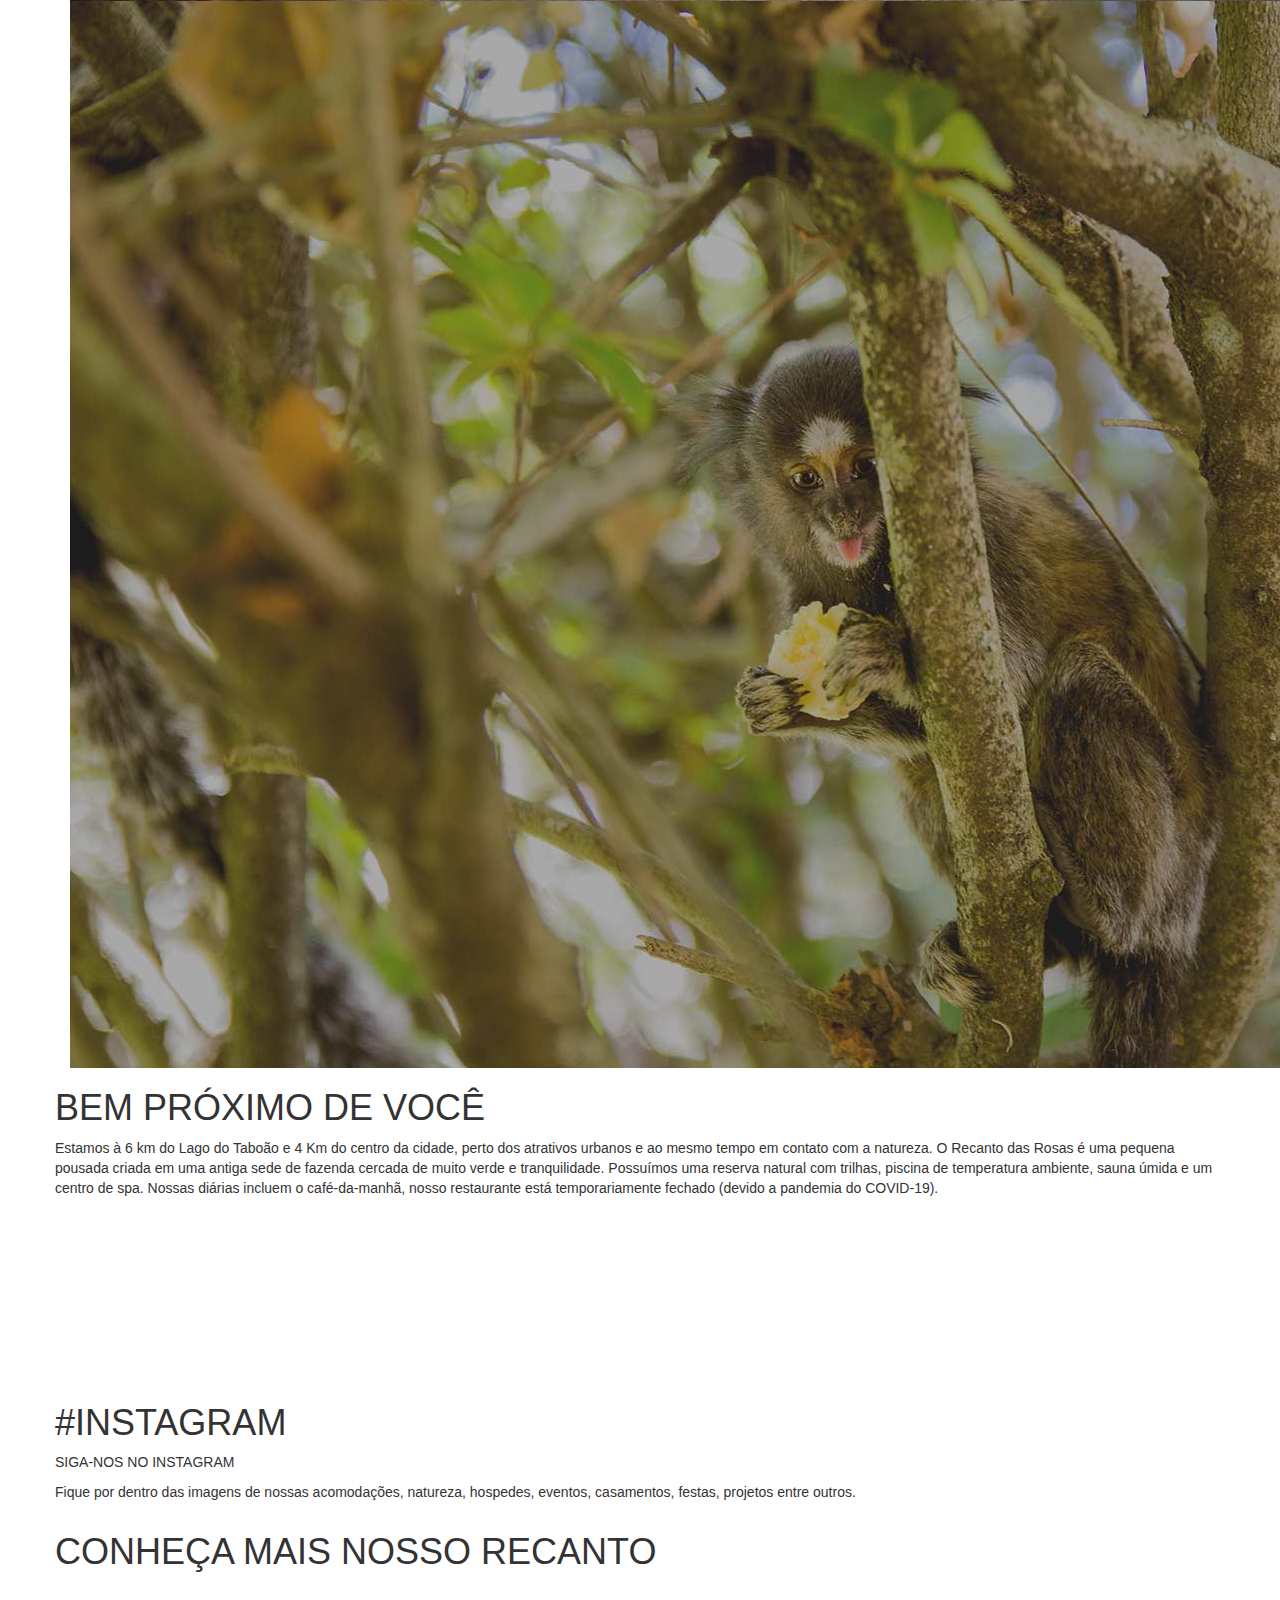
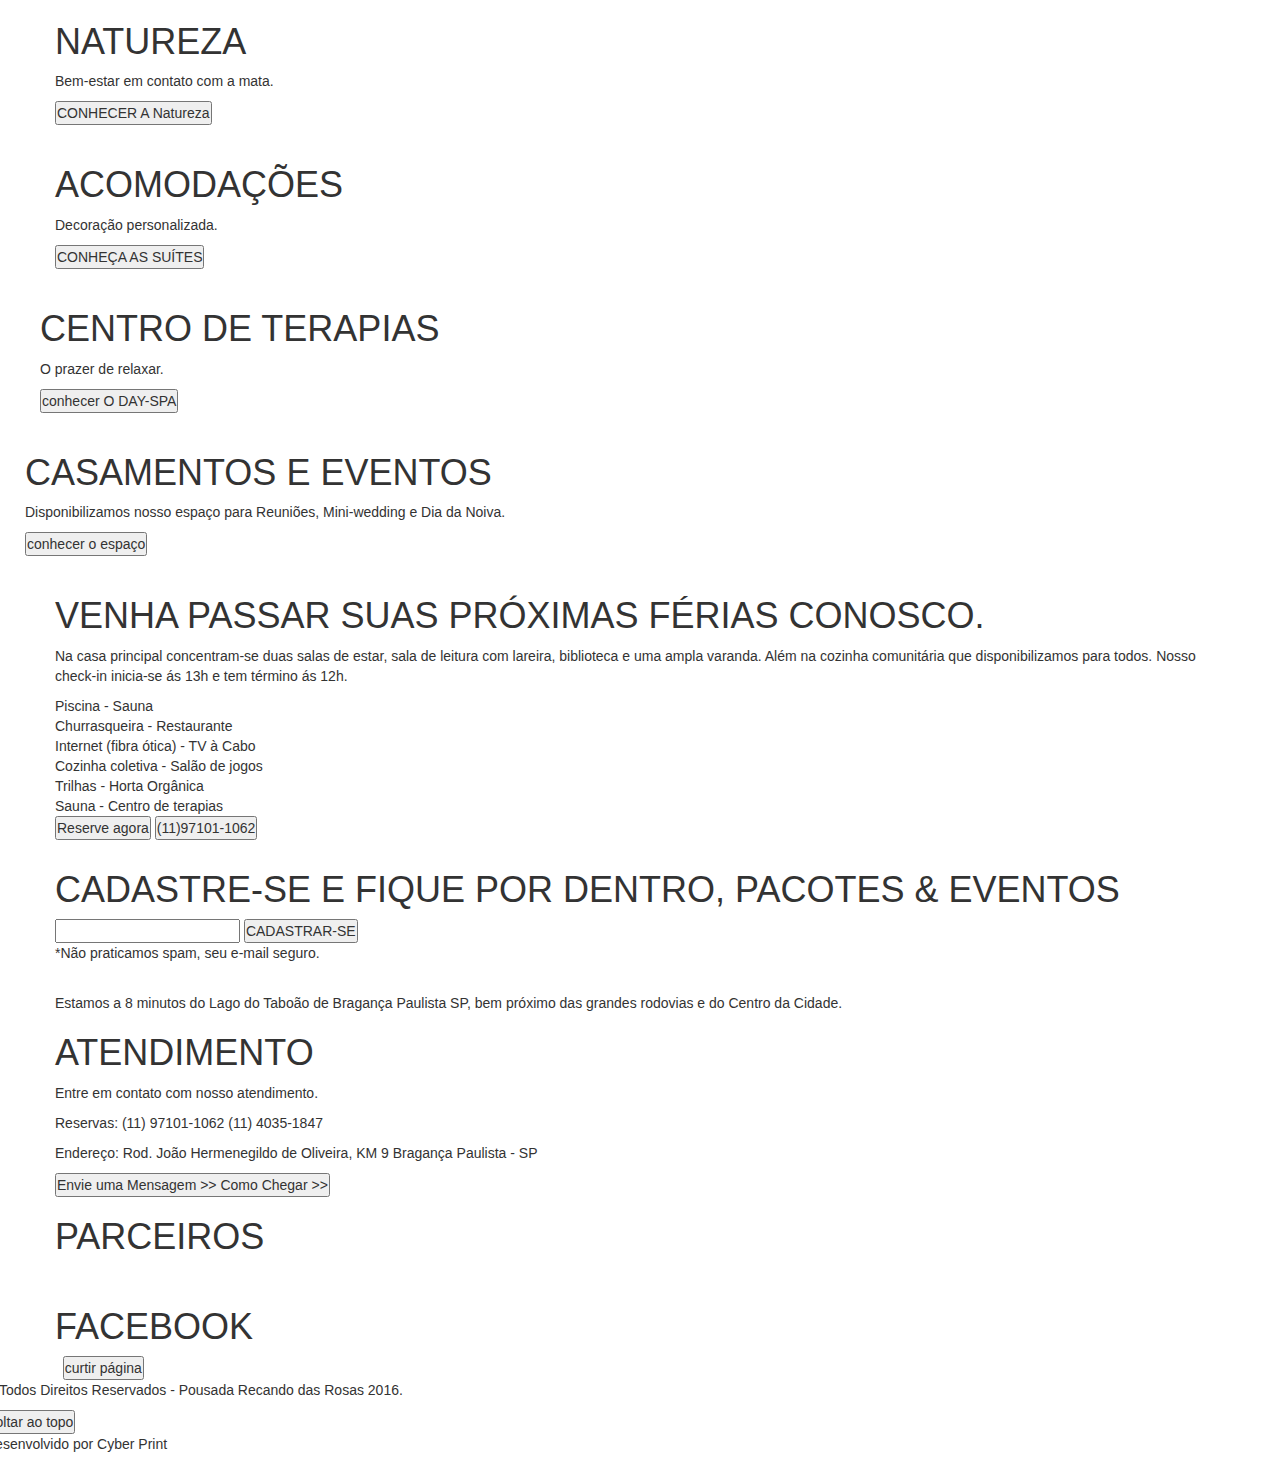
==== commit c1fe8516: "adicionando slider e fazendo css" ====
--- a/asscets/index.html
+++ b/asscets/index.html
@@ -42,68 +42,18 @@
     </header>
 
 
-    <section class="sliders">
-        <div class="container">
-            <div class="slider">
-                <div class="slider">
-                    <div><img src="">
-                        <h1>Pousada com conforto e Natureza</h1>
-                        <p>Venha desfrutar de momentos de descanso</p>
-                        <p>com conforto bem próximo à natureza.</p>
-                        <button>veja mais</button>
-                    </div>
-                    <div><img src="">
-                        <h1>Pousada com conforto e Natureza</h1>
-                        <p>Venha desfrutar de momentos de descanso</p>
-                        <p>com conforto bem próximo à natureza.</p>
-                        <button>veja mais</button>
-                    </div>
-                    <div><img src="">
-                        <h1>Pousada com conforto e Natureza</h1>
-                        <p>Venha desfrutar de momentos de descanso</p>
-                        <p>com conforto bem próximo à natureza.</p>
-                        <button>veja mais</button>
-                    </div>
-                    <div><img src="">
-                        <h1>Pousada com conforto e Natureza</h1>
-                        <p>Venha desfrutar de momentos de descanso</p>
-                        <p>com conforto bem próximo à natureza.</p>
-                        <button>veja mais</button>
-                    </div>
-                    <div><img src="">
-                        <h1>Pousada com conforto e Natureza</h1>
-                        <p>Venha desfrutar de momentos de descanso</p>
-                        <p>com conforto bem próximo à natureza.</p>
-                        <button>veja mais</button>
-                    </div>
-                    <div><img src="">
-                        <h1>Pousada com conforto e Natureza</h1>
-                        <p>Venha desfrutar de momentos de descanso</p>
-                        <p>com conforto bem próximo à natureza.</p>
-                        <button>veja mais</button>
-                    </div>
-                    <div><img src="">
-                        <h1>Pousada com conforto e Natureza</h1>
-                        <p>Venha desfrutar de momentos de descanso</p>
-                        <p>com conforto bem próximo à natureza.</p>
-                        <button>veja mais</button>
-                    </div>
-                    <div><img src="">
-                        <h1>Pousada com conforto e Natureza</h1>
-                        <p>Venha desfrutar de momentos de descanso</p>
-                        <p>com conforto bem próximo à natureza.</p>
-                        <button>veja mais</button>
-                    </div>
-                    <div><img src="">
-                        <h1>Pousada com conforto e Natureza</h1>
-                        <p>Venha desfrutar de momentos de descanso</p>
-                        <p>com conforto bem próximo à natureza.</p>
-                        <button>veja mais</button>
-                    </div>
-                </div>
-            </div>
-        </div>
-    </section>
+    <div class="container">
+        <div class="col-100">
+            <div class="slider-principal">
+                <div class="slider-principal">
+                    <div><img src="/asscets/img/slider1.jpg" /></div>
+                    <div><img src="/asscets/img/slider2.jpg" /></div>
+                    <div><img src="/asscets/img/slider3.jpg" /></div>
+                    <div><img src="/asscets/img/slider4.jpg" /></div>
+                </div>
+            </div>
+        </div>
+    </div>
 
     <script type="text/javascript" src="//code.jquery.com/jquery-1.11.0.min.js"></script>
     <script type="text/javascript" src="//code.jquery.com/jquery-migrate-1.2.1.min.js"></script>
--- a/asscets/css/style.css
+++ b/asscets/css/style.css
@@ -2,7 +2,6 @@
 ul {list-style: none;}
 a {text-decoration: none; cursor: pointer; opacity: 0.9;}
 a:houve {opacity: 1;}
-.container {min-width: 1152px;}
 
 body{
     font-size: 100%;
@@ -51,8 +50,7 @@
 }
 
 .sliders .container .slider {
-    background-color: red;
 }
 
-.sliders .container .slider { 
+.sliders {
 }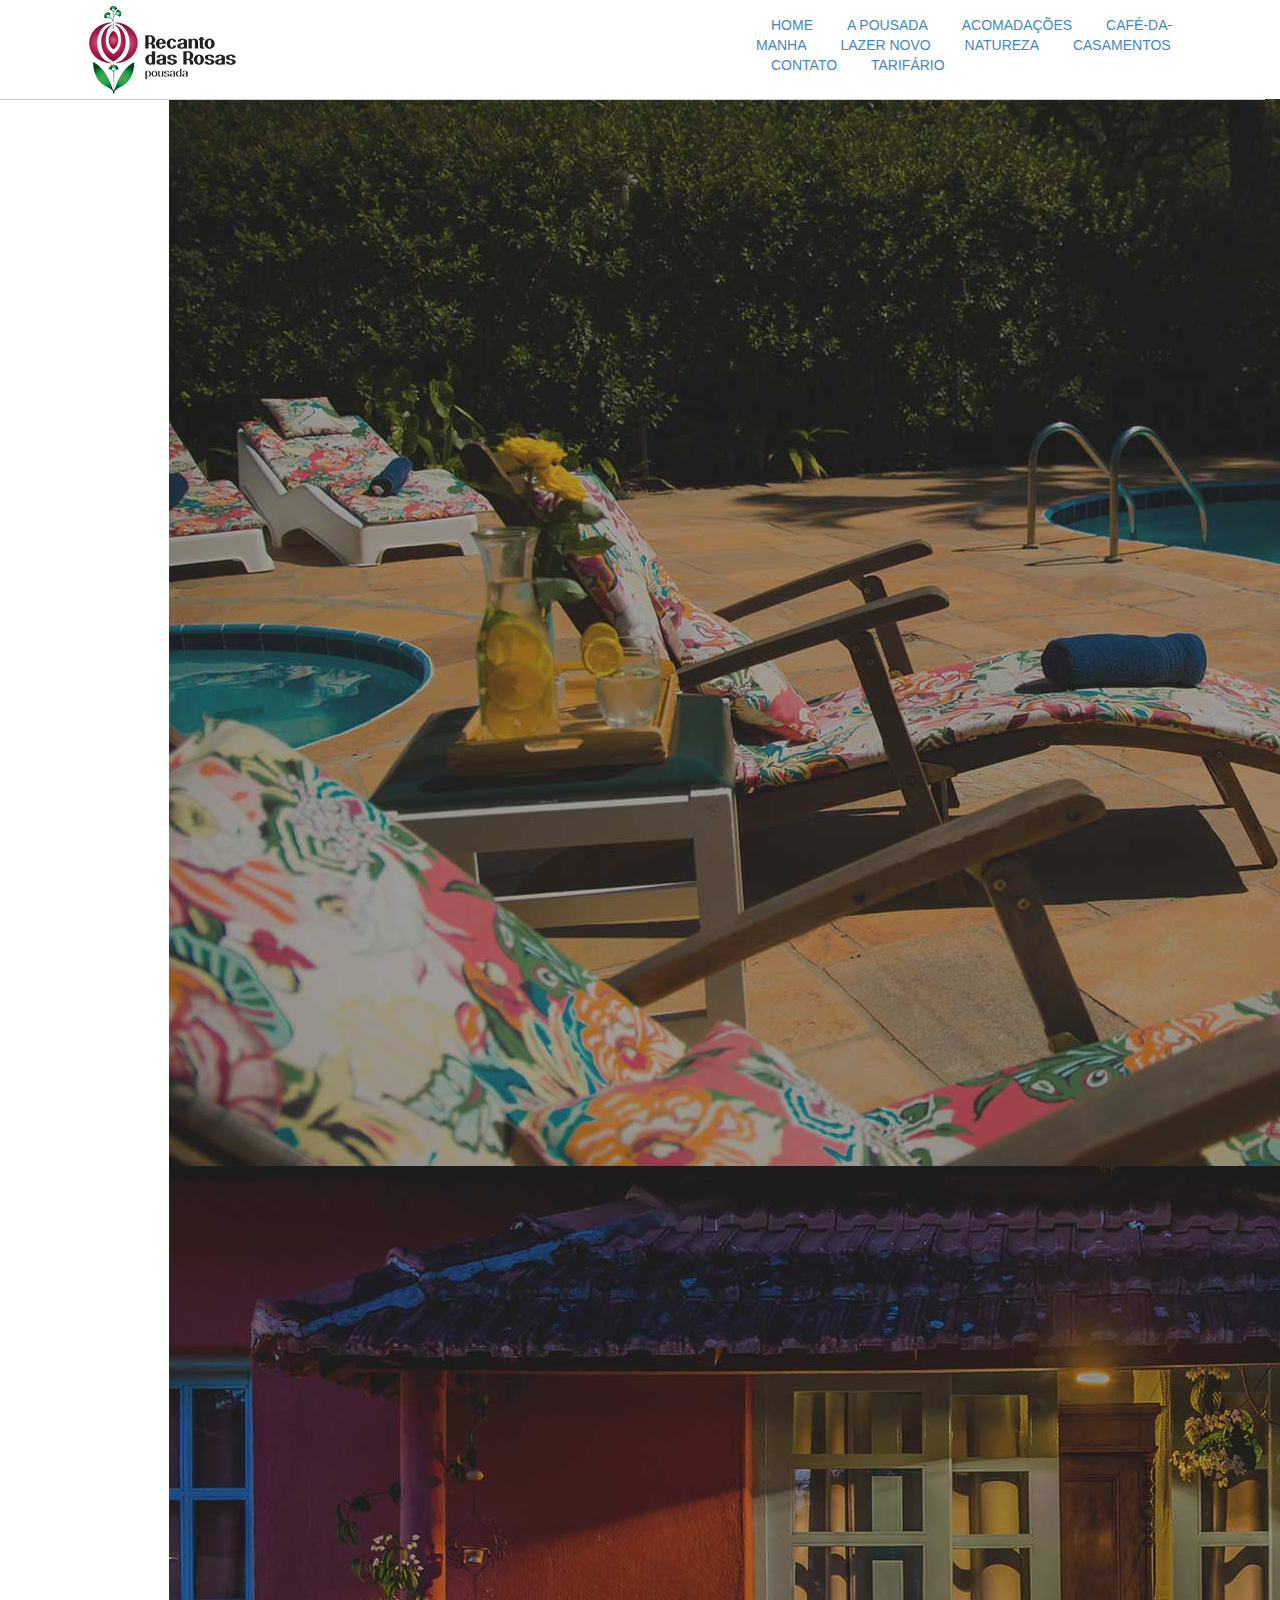
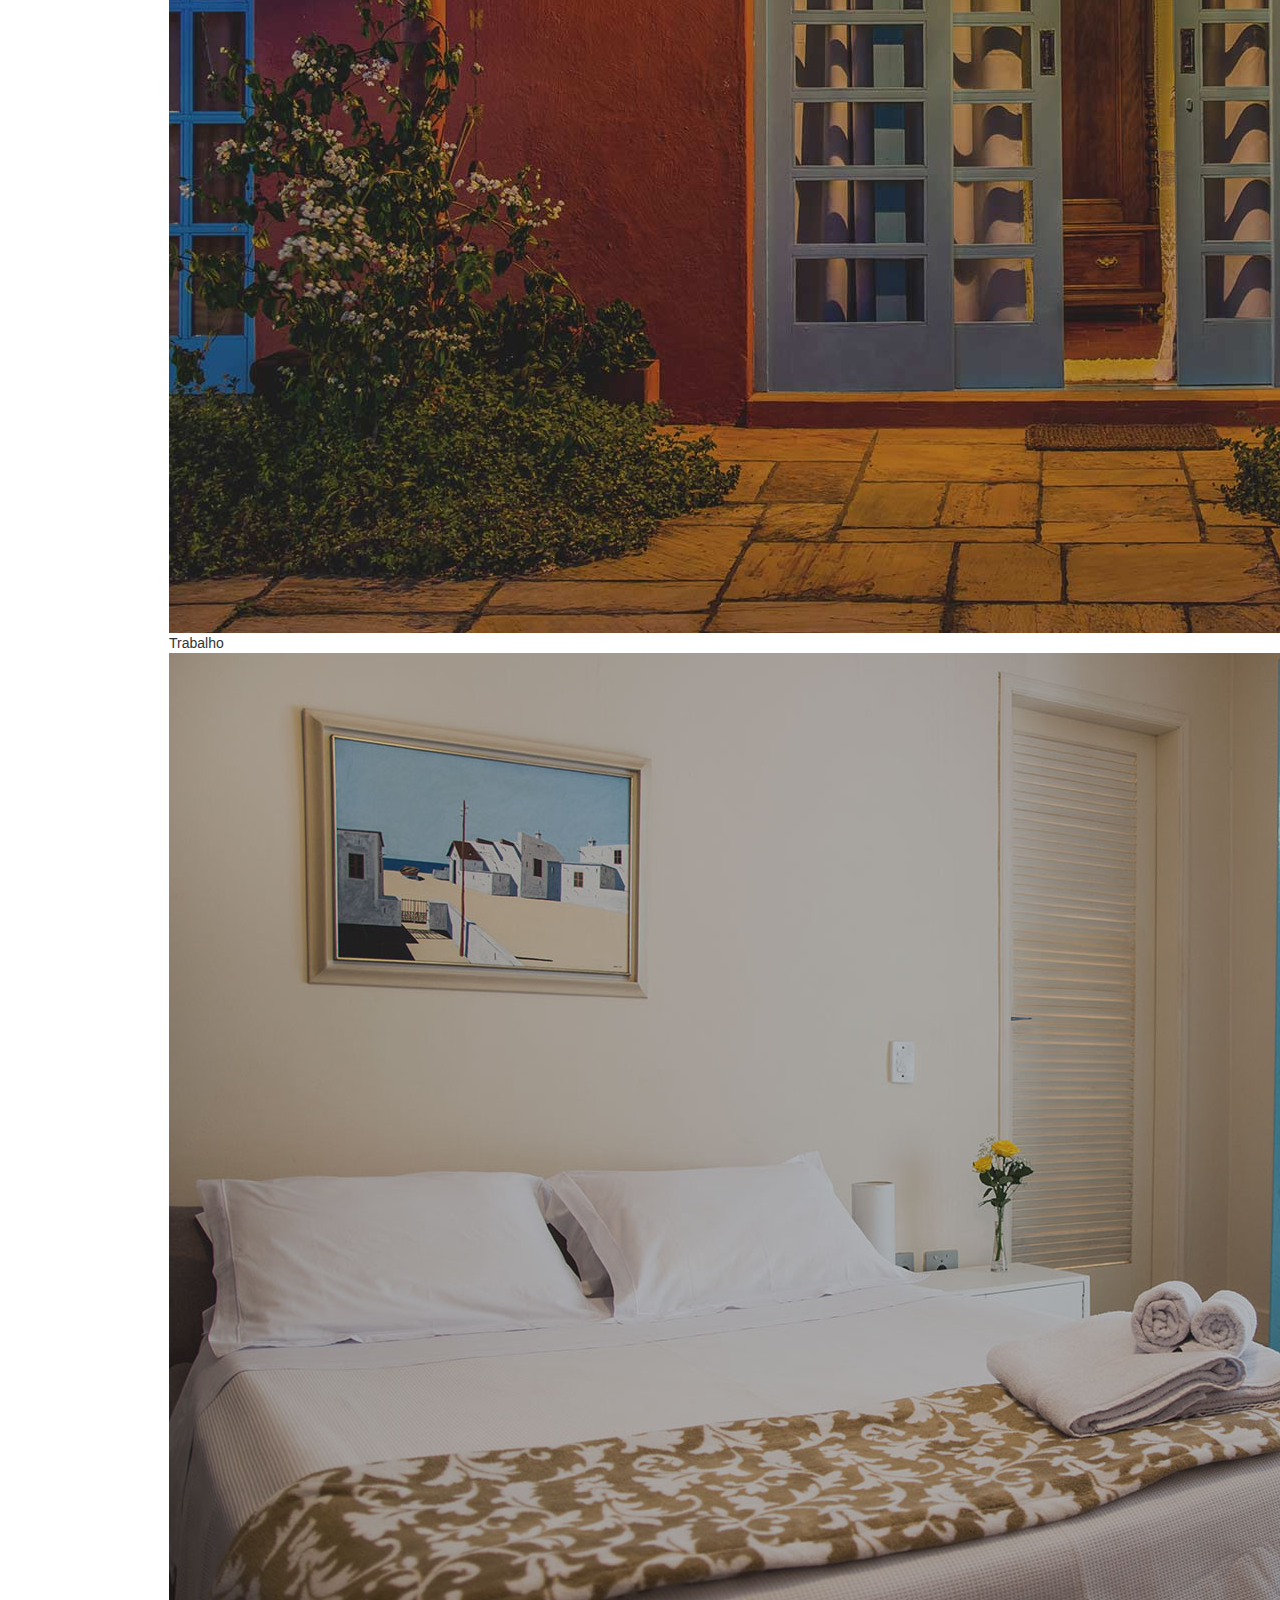
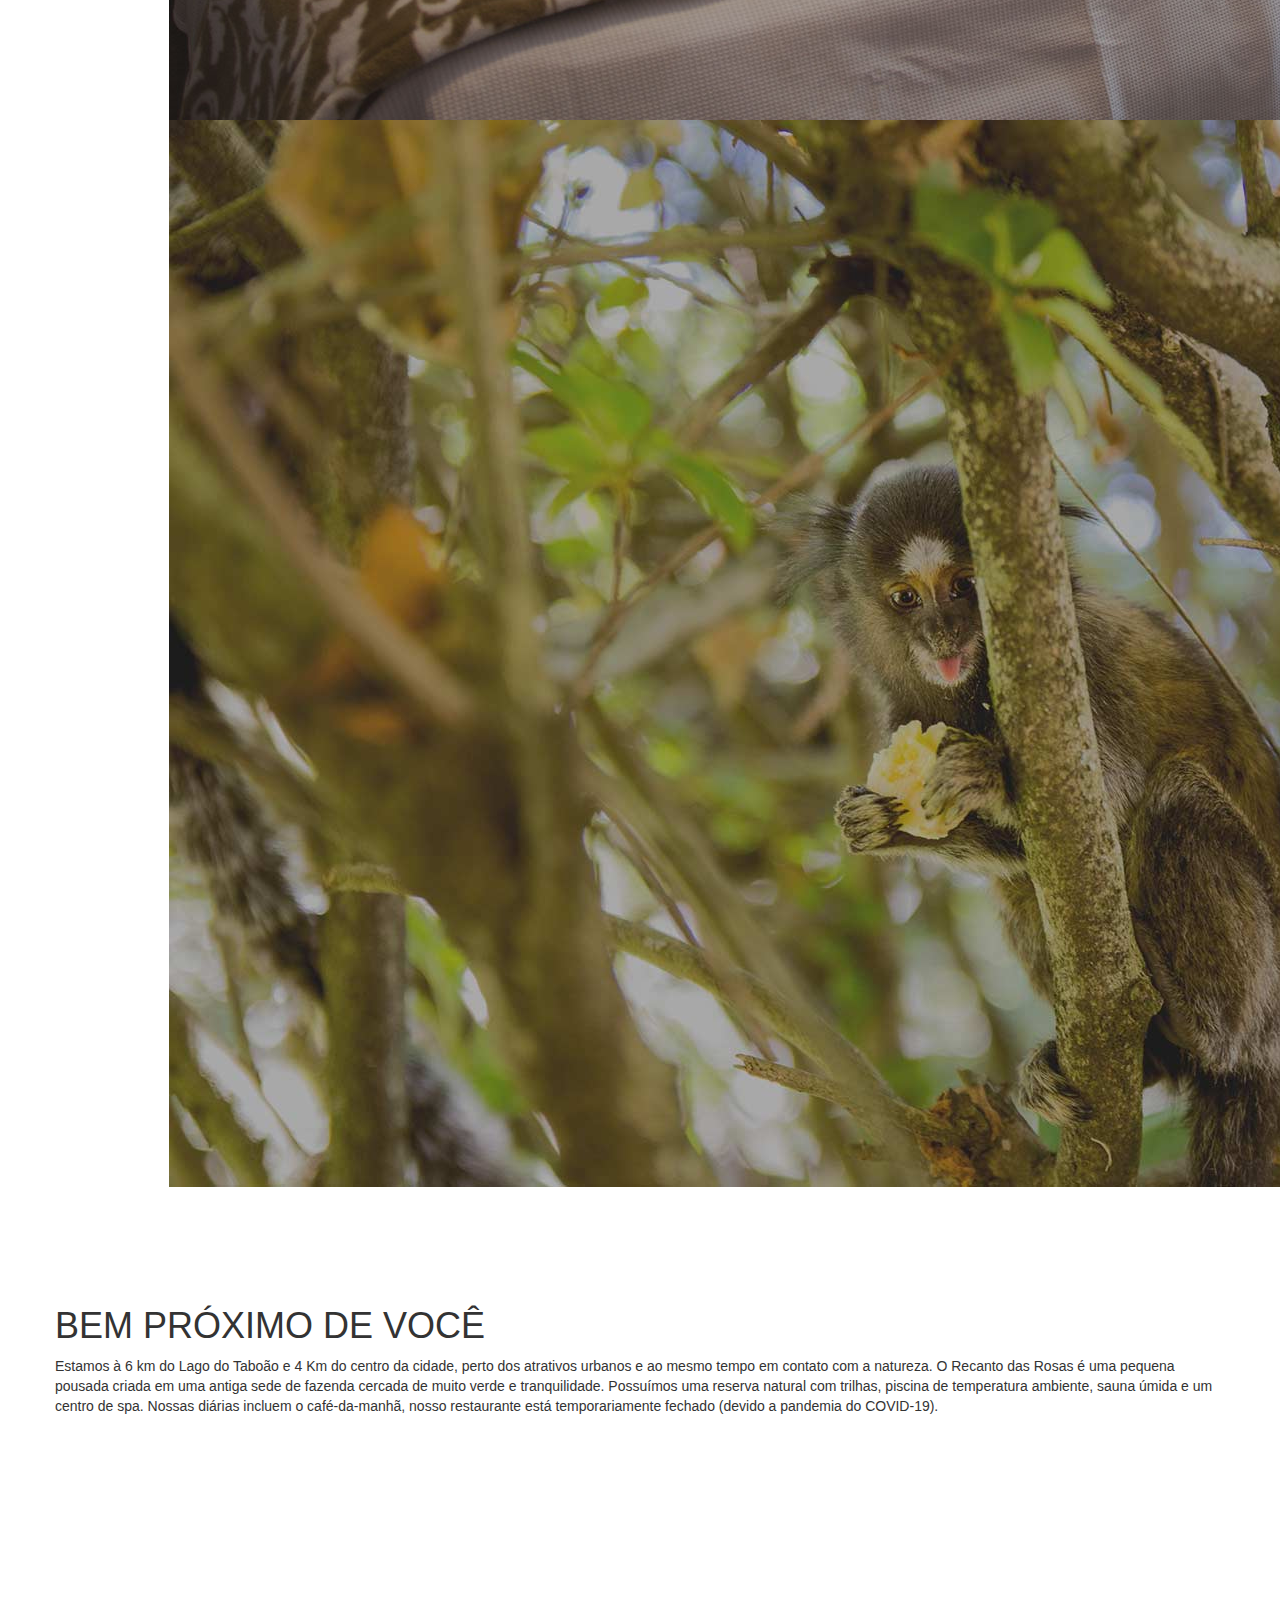
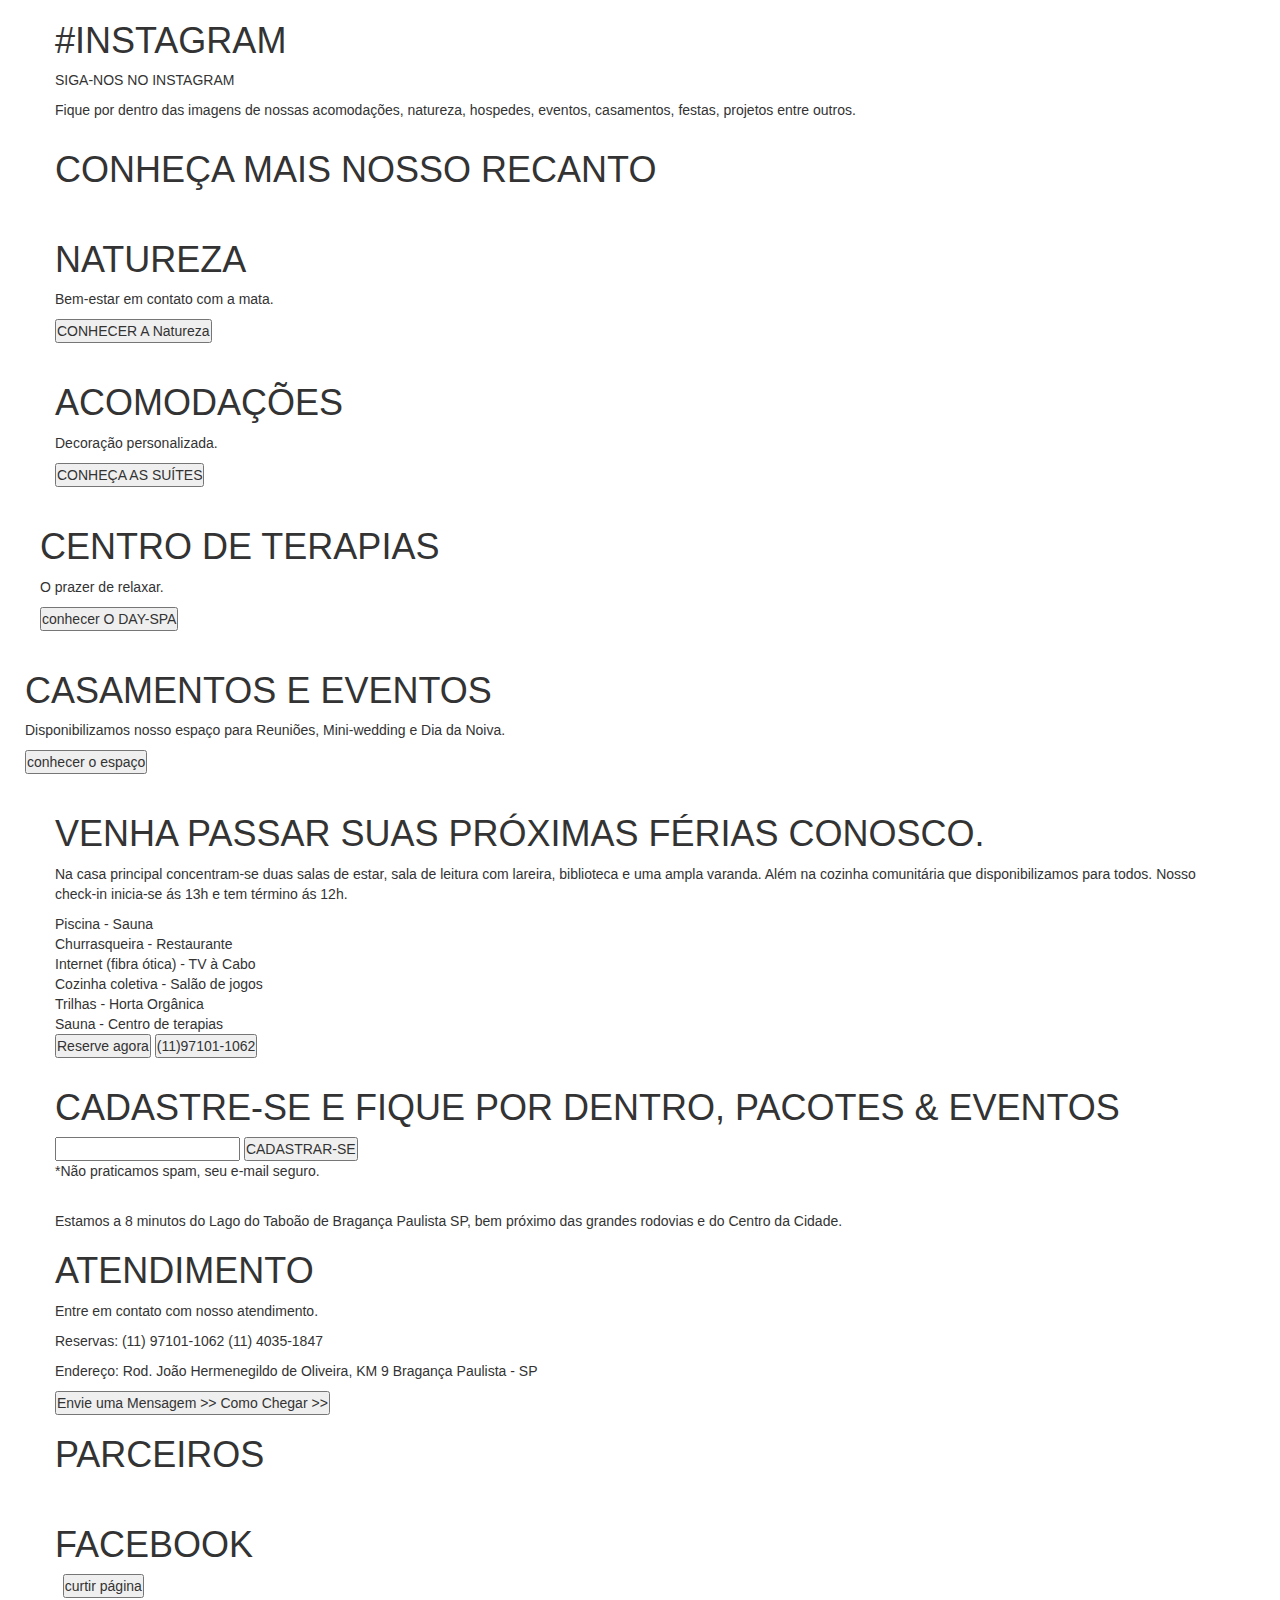
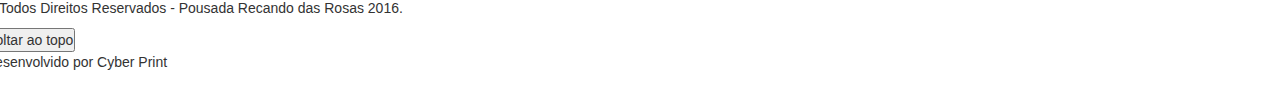
==== commit 21a38bdf: "alinhando slider" ====
--- a/asscets/index.html
+++ b/asscets/index.html
@@ -1,18 +1,23 @@
 <!DOCTYPE html>
 <html lang="PT-br">
 
+
 <head>
     <meta charset="UTF-8">
+    <meta name="viewport" content="width=device-width, initial-scale=1.0">
+    <link rel='stylesheet' type='text/css' media='screen' href='/asscets/css/style.css'>
     <meta http-equiv="X-UA-Compatible" content="IE=edge">
-    <meta name="viewport" content="width=device-width, initial-scale=1.0">
-    <link rel='stylesheet' type='text/css' media='screen' href='./css/style.css'>
-    <script src='./js/main.js'></script>
-    <link rel="stylesheet" type="text/css" href="./assets/slick-1.8.1/slick/slick.css" />
-    <link rel="stylesheet" type="text/css" href="./assets/slick-1.8.1/slick/slick-theme.css" />
+    <script src='/asscets/js/main.js'></script>
+    <link rel="stylesheet" href="https://cdnjs.cloudflare.com/ajax/libs/slick-carousel/1.8.1/slick.css"
+        integrity="sha512-wR4oNhLBHf7smjy0K4oqzdWumd+r5/+6QO/vDda76MW5iug4PT7v86FoEkySIJft3XA0Ae6axhIvHrqwm793Nw=="
+        crossorigin="anonymous" />
+    <link rel="stylesheet" href="https://cdnjs.cloudflare.com/ajax/libs/slick-carousel/1.8.1/slick-theme.css"
+        integrity="sha512-6lLUdeQ5uheMFbWm3CP271l14RsX1xtx+J5x2yeIDkkiBpeVTNhTqijME7GgRKKi6hCqovwCoBTlRBEC20M8Mg=="
+        crossorigin="anonymous" />
     <link rel="stylesheet" href="https://maxcdn.bootstrapcdn.com/bootstrap/3.4.1/css/bootstrap.min.css">
     <script src="https://ajax.googleapis.com/ajax/libs/jquery/3.5.1/jquery.min.js"></script>
     <script src="https://maxcdn.bootstrapcdn.com/bootstrap/3.4.1/js/bootstrap.min.js"></script>
-    <title>Document</title>
+    <title>Projeto cia</title>
 </head>
 
 <body>
@@ -41,19 +46,23 @@
         </div>
     </header>
 
-
-    <div class="container">
-        <div class="col-100">
-            <div class="slider-principal">
+    <section class="slider">
+        <div class="container">
+            <div class="col-100">
                 <div class="slider-principal">
-                    <div><img src="/asscets/img/slider1.jpg" /></div>
-                    <div><img src="/asscets/img/slider2.jpg" /></div>
-                    <div><img src="/asscets/img/slider3.jpg" /></div>
-                    <div><img src="/asscets/img/slider4.jpg" /></div>
-                </div>
-            </div>
-        </div>
-    </div>
+                    <div class="slider-principal">
+                        <div class="Natureza"><img src="/asscets/img/slider1.jpg" /></div>
+                        <div class="Aconchegante"><img src="/asscets/img/slider2.jpg" /></div>
+                        <div class="">Trabalho<img src="/asscets/img/slider3.jpg" /></div>
+                        <div class="Particular"><img src="/asscets/img/slider4.jpg" /></div>
+                    </div>
+                </div>
+            </div>
+        </div>
+    </section>
+
+
+
 
     <script type="text/javascript" src="//code.jquery.com/jquery-1.11.0.min.js"></script>
     <script type="text/javascript" src="//code.jquery.com/jquery-migrate-1.2.1.min.js"></script>
--- a/asscets/css/style.css
+++ b/asscets/css/style.css
@@ -49,8 +49,11 @@
     
 }
 
-.sliders .container .slider {
+.slider {
+    width: 100%;
 }
 
-.sliders {
+.slider .container .col-100 {
+    height: 100%;
+    margin: 99px;
 }